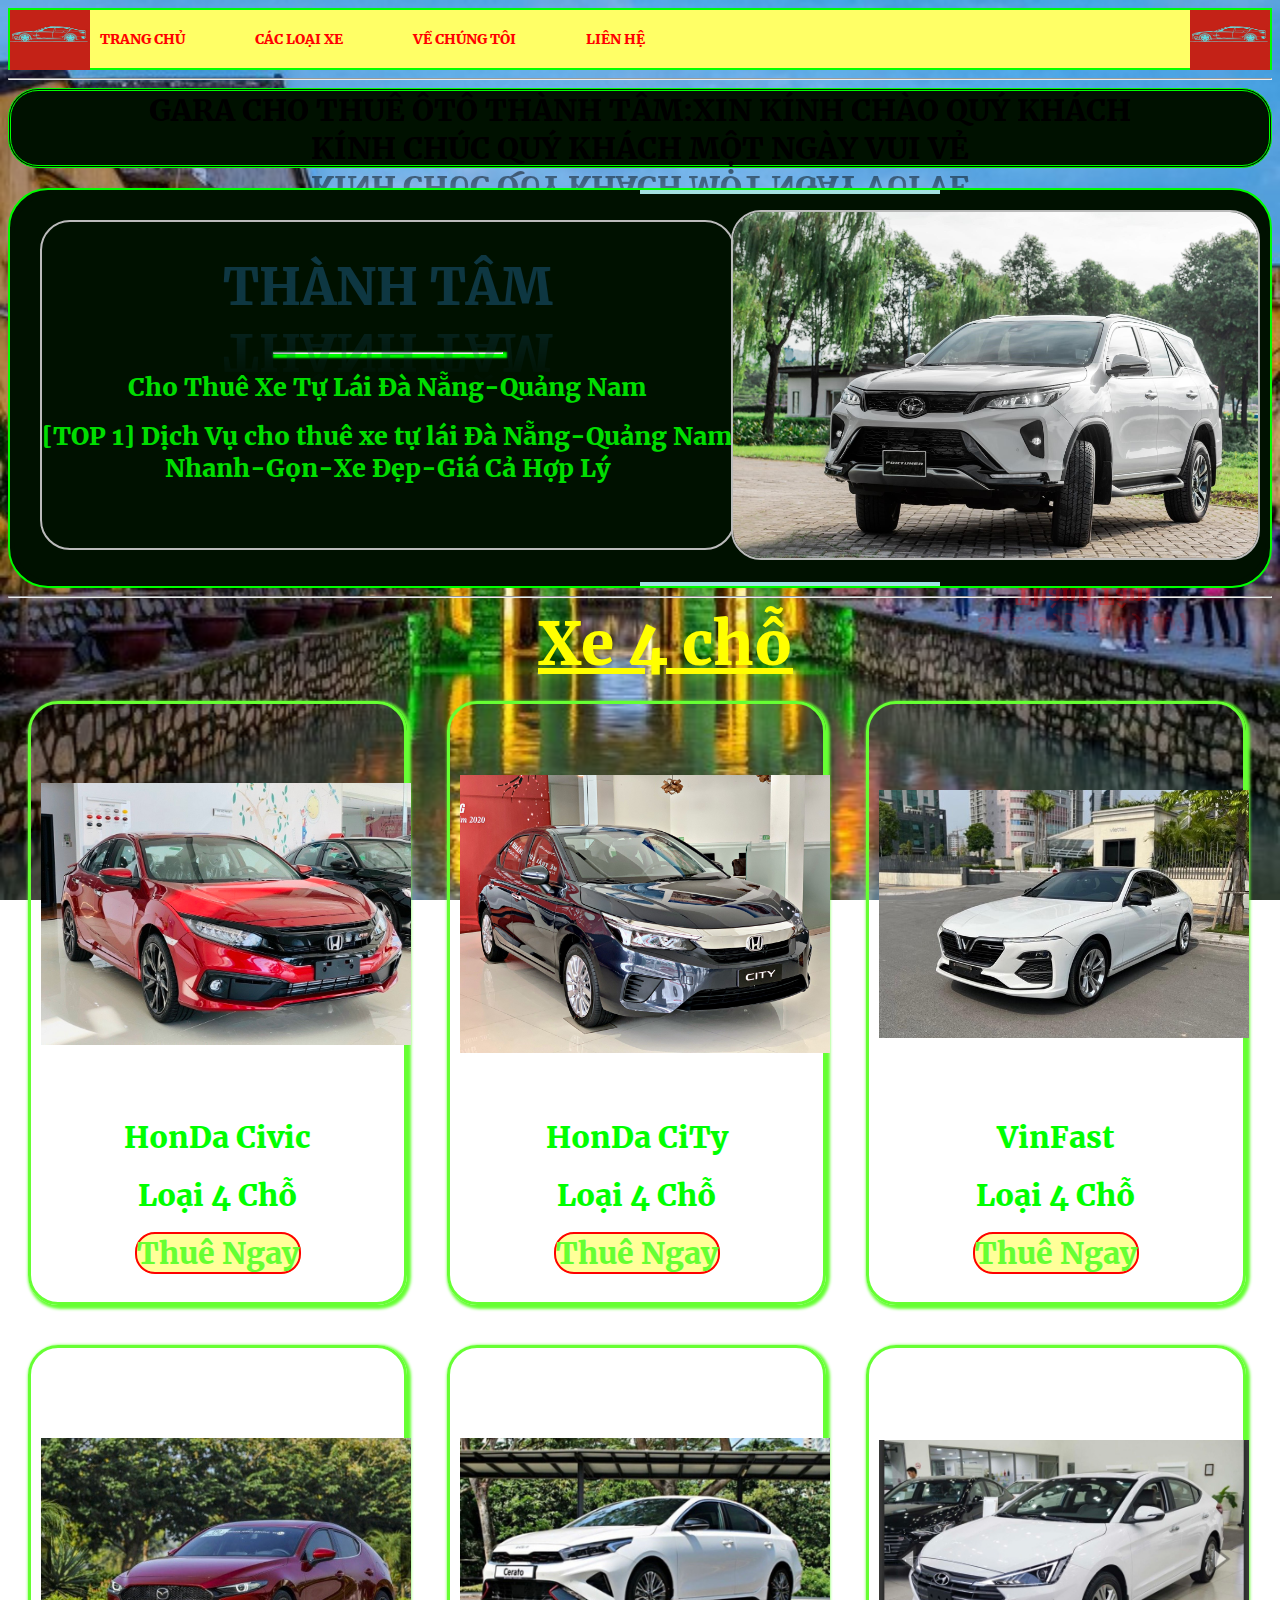
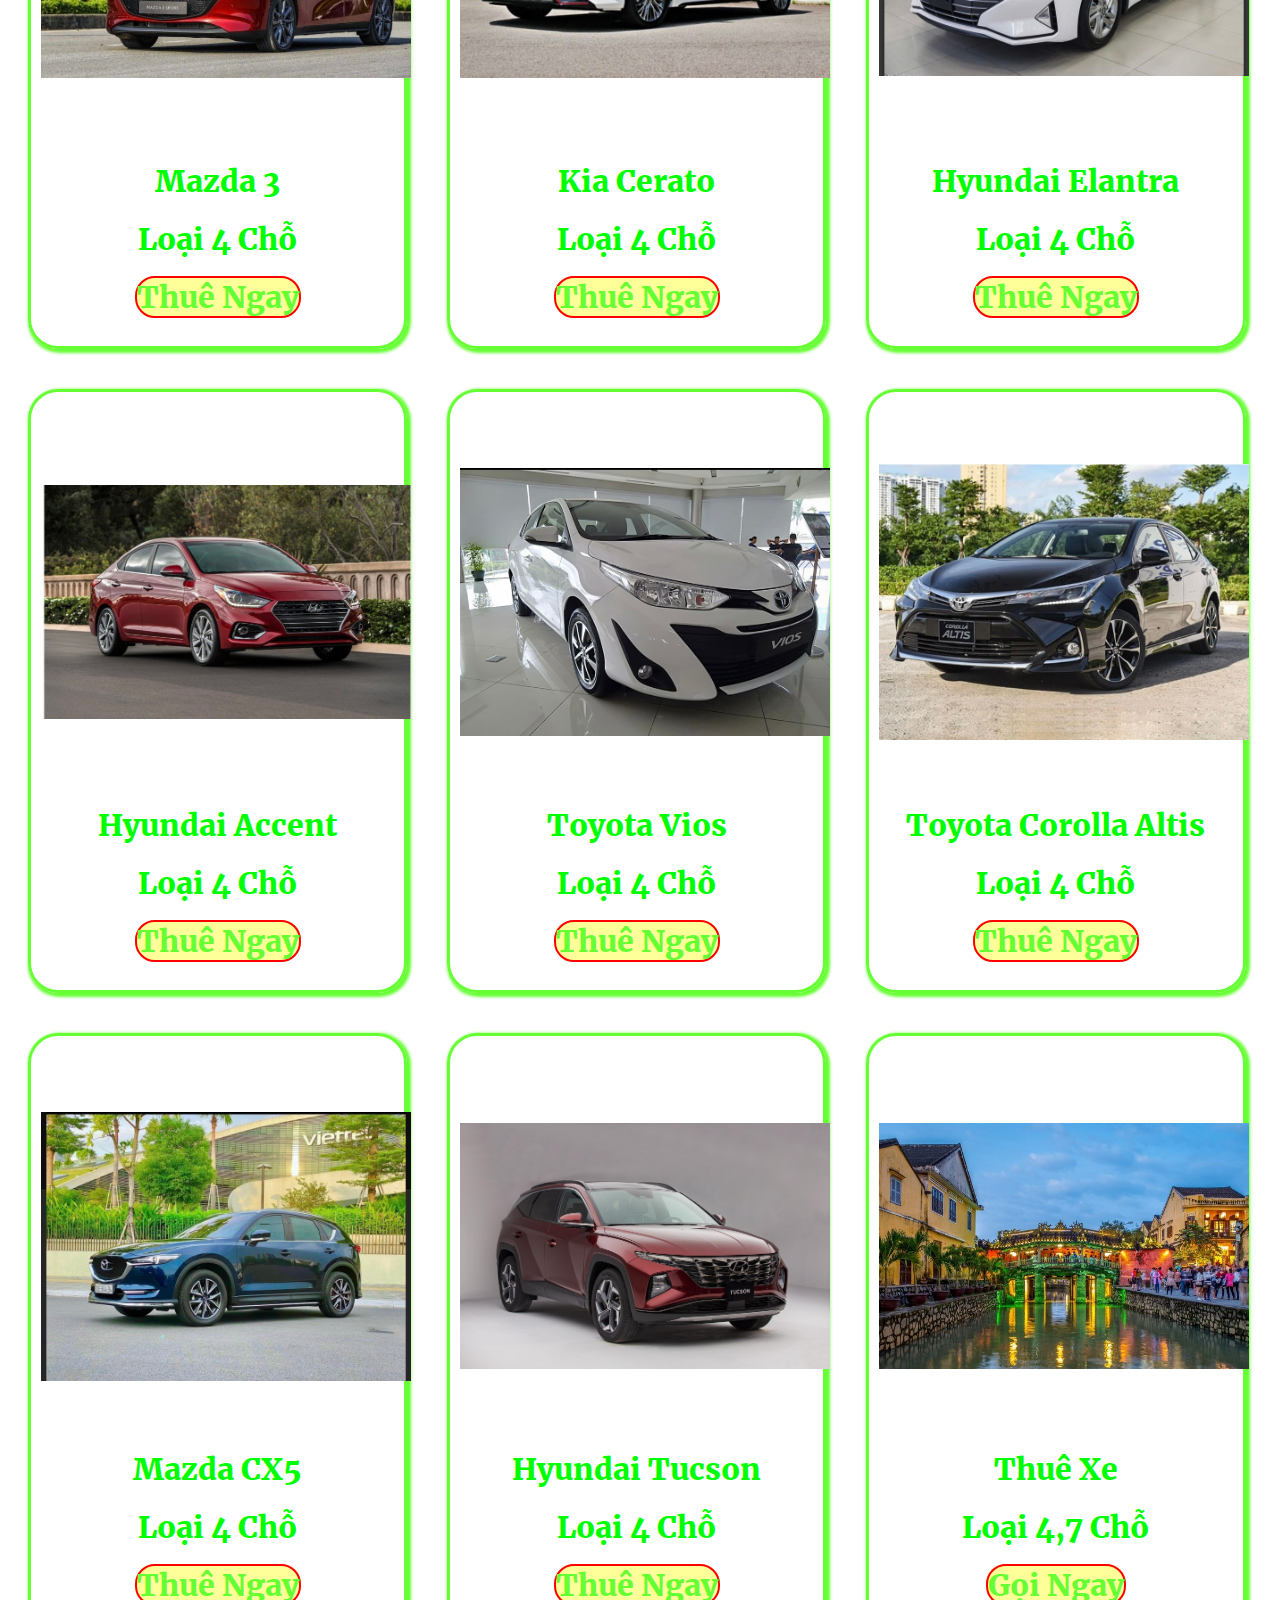
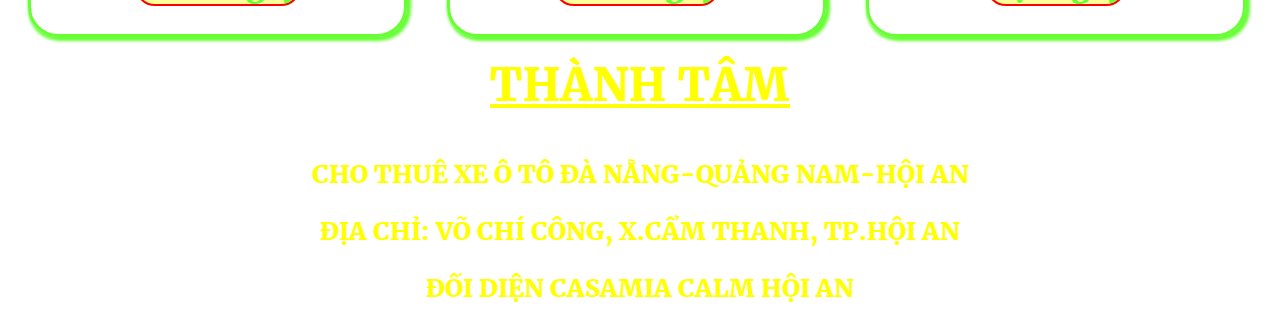
==== 4cho.html @ 5e2da8df "vip" ====
<!DOCTYPE html>
<html lang="vi-VN">
<head>
	<meta charset="utf-8">
	<meta name="viewport" content="width=device-width, initial-scale=1">
	<link rel="stylesheet" type="text/css" href="xe.css">
	<link rel="stylesheet" href="font.css">
	<link rel="icon" type="image/i-con" href="img/bin.ico">
	<meta name="geo.region" content="VN-DN" />
<meta name="geo.placename" content="Th&agrave;nh phố Đ&agrave; Nẵng" />
<meta name="geo.position" content="16.053016;108.202767" />
<meta name="ICBM" content="16.053016, 108.202767" />
	<title> Thành Tâm Cho Thuê Xe 4 chỗ </title>
	<title> Thành Tâm Cho Thuê Xe ô tô Đà Nẵng - Quảng Nam</title>
</head>
<body>
	<ul>
		<li><a href="index.html"><img src="img/xe.jpg" alt="ảnh" style="width: 80px;height: 60px;position: absolute;left: 10px;top:10px"></a></li>
		<li><a href="index.html"> TRANG CHỦ</a></li>
		<li class="tha"><span style="display: block;color:#FF0000;text-align: center;padding: 20px;font-size: 14px;text-indent: 30px;">CÁC LOẠI XE </span>
			<div class="tha1">
				<a href="4cho.html"> Xe 4 Chỗ</a>
				<a href="7cho.html"> Xe 7 Chỗ</a>
				<a href="bantai.html"> Xe Bán Tải</a>
			</div>
		</li>
		<li><a href="vechungtoi.html"> VỀ CHÚNG TÔI</a></li>
		<li><a href="vechungtoi.html"> LIÊN HỆ</a></li>
		<li><a href="index.html"><img src="img/xe.jpg" alt="ảnh" style="width: 80px;height: 60px;position: absolute;right: 10px;top:10px" id="chay"></a></li>
	</ul>
	<hr>
	<div id="left">
		<span id="chao"> GARA CHO THUÊ ÔTÔ THÀNH TÂM:XIN KÍNH CHÀO QUÝ KHÁCH<br>
		KÍNH CHÚC QUÝ KHÁCH MỘT NGÀY VUI VẺ</span>
	</div>
	<div id="gioi">
	<div id="gioithieu">
	<h1 style="color: #0e3742; text-align: center; font-size:50px ;"  id="phatsang"> THÀNH TÂM </h1>
	<hr style="width: 230px;box-shadow: 2px 2px 2px 2px #00FF00;">
	<h1 style="color: #00DD00; text-align: center;font-size:25px">Cho Thuê Xe Tự Lái Đà Nẵng-Quảng Nam</h1>
	<h1 style="color:  #00DD00; text-align: center;font-size:25px"> [TOP 1] Dịch Vụ cho thuê xe tự lái Đà Nẵng-Quảng Nam <br>Nhanh-Gọn-Xe Đẹp-Giá Cả Hợp Lý</h1>
</div>
<img src="img/anhxe.jpg" alt="Ảnh" style="z-index: 10;">
</div>
<div id="lienhe">
	<p style="font-size:23px ;text-align: center;color:#FF0000 ;text-shadow: 2px 2px 7px  #FF0000;"> SĐT:0935.809.107<br>Thành Tâm</p>
</div>
<hr>
<div id="tên"><span> <u>Xe 4 chỗ</u></span></div>
	
	<div id="xe"><img src="img/hdcivic1tr.jpg">
		<p id="noidung"> HonDa Civic</p>
		<p id="noidung"> Loại 4 Chỗ</p>
		<p id="noidung"><a href="tel:0935809107" style="text-decoration: none; border: 2px solid red;border-radius: 20px; color: #66FF33;background-color: #FFFF99;">Thuê Ngay</a></p>
	</div>
	<div id="xe"><img src="img/hdcity.jpg">
		<p id="noidung"> HonDa CiTy</p>
		<p id="noidung"> Loại 4 Chỗ</p>
		<p id="noidung"><a href="tel:0935809107" style="text-decoration: none; border: 2px solid red;border-radius: 20px; color: #66FF33;background-color: #FFFF99;">Thuê Ngay</a></p>
	</div>
	<div id="xe"><img src="img/vin.jpg">
		<p id="noidung"> VinFast</p>
		<p id="noidung"> Loại 4 Chỗ</p>
		<p id="noidung"><a href="tel:0935809107" style="text-decoration: none; border: 2px solid red;border-radius: 20px; color: #66FF33;background-color: #FFFF99;">Thuê Ngay</a></p>
	</div>
	<div id="xe"><img src="img/mdz.jpg">
		<p id="noidung">  Mazda 3</p>
		<p id="noidung"> Loại 4 Chỗ</p>
		<p id="noidung"><a href="tel:0935809107" style="text-decoration: none; border: 2px solid red;border-radius: 20px; color: #66FF33;background-color: #FFFF99;">Thuê Ngay</a></p>
	</div>
	<div id="xe"><img src="img/kia.jpg">
		<p id="noidung"> Kia Cerato </p>
		<p id="noidung"> Loại 4 Chỗ</p>
		<p id="noidung"><a href="tel:0935809107" style="text-decoration: none; border: 2px solid red;border-radius: 20px; color: #66FF33;background-color: #FFFF99;">Thuê Ngay</a></p>
	</div>
	<div id="xe"><img src="img/huyn.jpg">
		<p id="noidung"> Hyundai Elantra </p>
		<p id="noidung"> Loại 4 Chỗ</p>
		<p id="noidung"><a href="tel:0935809107" style="text-decoration: none; border: 2px solid red;border-radius: 20px; color: #66FF33;background-color: #FFFF99;">Thuê Ngay</a></p>
	</div>
	<div id="xe"><img src="img/huyne.jpg">
		<p id="noidung"> Hyundai Accent </p>
		<p id="noidung"> Loại 4 Chỗ</p>
		<p id="noidung"><a href="tel:0935809107" style="text-decoration: none; border: 2px solid red;border-radius: 20px; color: #66FF33;background-color: #FFFF99;">Thuê Ngay</a></p>
	</div>
	<div id="xe"><img src="img/to.jpg">
		<p id="noidung"> Toyota Vios </p>
		<p id="noidung"> Loại 4 Chỗ</p>
		<p id="noidung"><a href="tel:0935809107" style="text-decoration: none; border: 2px solid red;border-radius: 20px; color: #66FF33;background-color: #FFFF99;">Thuê Ngay</a></p>
	</div>
	<div id="xe"><img src="img/toco.jpg">
		<p id="noidung"> Toyota Corolla Altis </p>
		<p id="noidung"> Loại 4 Chỗ</p>
		<p id="noidung"><a href="tel:0935809107" style="text-decoration: none; border: 2px solid red;border-radius: 20px; color: #66FF33;background-color: #FFFF99;">Thuê Ngay</a></p>
	</div>
	<div id="xe"><img src="img/cx5.jpg">
		<p id="noidung"> Mazda CX5</p>
		<p id="noidung"> Loại 4 Chỗ</p>
		<p id="noidung"><a href="tel:0935809107" style="text-decoration: none; border: 2px solid red;border-radius: 20px; color: #66FF33;background-color: #FFFF99;">Thuê Ngay</a></p>
	</div>
	<div id="xe"><img src="img/tucson.jpg">
		<p id="noidung"> Hyundai Tucson</p>
		<p id="noidung"> Loại 4 Chỗ</p>
		<p id="noidung"><a href="tel:0935809107" style="text-decoration: none; border: 2px solid red;border-radius: 20px; color: #66FF33;background-color: #FFFF99;">Thuê Ngay</a></p>
	</div>
	<div id="xe"><img src="img/chuacau.jpg">
		<p id="noidung"> Thuê Xe</p>
		<p id="noidung"> Loại 4,7 Chỗ</p>
		<p id="noidung"><a href="tel:0935809107" style="text-decoration: none; border: 2px solid red;border-radius: 20px; color: #66FF33;background-color: #FFFF99;">Gọi Ngay</a></p>
	</div>
	
	<div id="cuoi">
		<p id="cuoi1" style="font-size:45px"><u> THÀNH TÂM</u></p>
		<p id="cuoi1" style="font-size:25px">CHO THUÊ XE Ô TÔ ĐÀ NẴNG-QUẢNG NAM-HỘI AN</p>
		<p id="cuoi1" style="font-size:25px">ĐỊA CHỈ: VÕ CHÍ CÔNG, X.CẨM THANH, TP.HỘI AN</p>
		<p id="cuoi1" style="font-size:25px">ĐỐI DIỆN CASAMIA CALM HỘI AN</p>
	</div>

	






	
	
	
</body>
</html>
---- xe.css ----
*{box-sizing: border-box;font-family:"Merriweather-Black";
}
body{background-image: url("img/chuacau.jpg");
background-attachment: fixed;
background-repeat: repeat;
background-size: 100% 100%;
font-family:"Merriweather-Black";}
ul{list-style-type: none;
background-color: #FFFF66;
border: 2px double #00FF00;
margin: 0;
padding: 0;
overflow: hidden;}
li{float: left;}
li a{text-decoration: none;
display: block;
color: #FF0000;
text-align: center;
padding: 20px;
font-size: 14px;
text-indent: 30px;
}
li a:hover{background-color: #0099CC;
font-size: 20px;}
img#chay{animation: chay 20s linear 0s infinite normal;position: relative;}
@keyframes chay{
	2%{right:12px ; top: 10px}
	100%{right:400px ; top: 10px}

}
li.tha{display: inline-block;}
.tha1{display: none;
position: absolute;
background-color: #FFFF66 ;
width: 220px;
z-index: 10;}
.tha1 a{color:#FF0000 ;padding:20px ;}
.tha1 a:hover{background-color: #0099CC;
font-size: 20px;}
.tha:hover .tha1{display:block;}
#left{background-color: #001100;height: 80px;
	border: 3px double 	#00FF00;
	outline: none;border-radius: 30px;
	
}
span#chao{position: relative;
-webkit-box-reflect: below 1px linear-gradient(transparent,#0008);
outline: none;animation: sang1 5s linear infinite;
display:flex;justify-content: center;text-align: center;font-size: 30px;}
@keyframes sang1{
    0%{
        color:#0e3742 ;
        text-shadow: none;
    }
    100%{color:#fff;
        text-shadow: 0 0 10px #03bcf4,
        0 0 30px #03bcf4,
        0 0 50px #03bcf4,
        0 0 90px #03bcf4,
        0 0 100px #03bcf4,
        0 0 150px #03bcf4;
       

    }
}
div#gioi{border: 2px double #00FF00 ;
border-radius: 40px;
background-color: #001100;
position: relative;
height: 400px;
margin-top: 20px;overflow: hidden;z-index: 5;}
#gioi:before{
    content: '';
position: absolute;
width: 300px;height: 2000%;
background: linear-gradient(#CCCCCC,#66FFFF);
margin-top: -250%;margin-left: 50%;
animation: dep 15s linear infinite;
}
@keyframes dep{
    0%{transform: rotate(0deg);}
    100%{transform: rotate(360deg);}
  }
  #gioi:after{
    content: '';
    position: absolute;
    background: #001100;
    inset: 4px;border-radius: 40px;
  }
  
div#gioithieu{position: absolute;z-index: 5;
}
h1#phatsang{position: relative;
-webkit-box-reflect: below 1px linear-gradient(transparent,#0008);
outline: none;animation: sang 5s linear infinite;}
@keyframes sang{
    0%{
        color:#0e3742 ;
        text-shadow: none;
    }
    100%{color:#fff;
        text-shadow: 0 0 10px #03bcf4,
        0 0 30px #03bcf4,
        0 0 50px #03bcf4,
        0 0 90px #03bcf4,
        0 0 100px #03bcf4,
        0 0 150px #03bcf4;
       

    }
}
#gioithieu{border: 2px double #BBBBBB;
border-radius: 30px;margin: 30px;height: 330px;}
#gioi img{width: 42%; height: 350px;
top: 20px;position: absolute;right: 10px;
border: 2px solid #BBBBBB;
border-radius: 30px;}
div#lienhe{position: fixed;
right: 90px;top: 500px;
background-color: #001100;
border: 6px soid #001100;
box-shadow: 3px 3px 7px 4px #001100;
border-radius: 30px;height: 75px;z-index: 2;}
#lienhe p{position: relative;
-webkit-box-reflect: below 1px linear-gradient(transparent,#0008);
outline: none;animation: sang1 5s linear infinite;}
@keyframes sang1{
    0%{
        color:#0e3742 ;
        text-shadow: none;
    }
    100%{color:#fff;
        text-shadow: 0 0 10px #03bcf4,
        0 0 30px #03bcf4,
        0 0 50px #03bcf4,
        0 0 90px #03bcf4,
        0 0 100px #03bcf4,
        0 0 150px #03bcf4;
       

    }}
#tên{color: #33FF00;
font-size: 60px;margin-left: 530px;
color: 	#FFFF00;}
div#xe{float: left;border: 3px solid #66FF33;
border-radius: 30px;box-shadow: 2px 2px 3px 2px #66FF33;
width: 30%;position: relative;margin: 20px;}
#xe img{width: 370px;height: 400px;
object-fit: contain;margin: 10px;
}
p#noidung{font-size: 30px; text-align: center;
color:		#00FF00 ;margin-top: -10px;
}
#noidung a:hover{box-shadow:0 0 10px #03bcf4,
                            0 0 20px #03bcf4,
                            0 0 35px #03bcf4,
                            0 0 40px #03bcf4,
                            0 0 53px #03bcf4; 
}
p#cuoi1{color: 	#FFFF00; text-align: center;
}
/* điện thoại: max-width: 740px;*/
@media  screen and (max-width: 395px){
	ul{display: flex;
		flex-flow: column wrap;}
		#left{border-right: none;
			border-left: none;}
		body{    background-image: url("img/chuacau.jpg");
    background-attachment: fixed;
    background-repeat:repeat;
    background-size: 100%;}
    #gioi img{display: none;}
    div#gioi{height: 520px;}
    div#gioithieu{height: 510px;margin: 3px;}
    div#gioithieu hr{margin-left: 70px;}
    div#gioithieu h1{margin-top: 40px;}
  #tên{margin-left: 34%;font-size: 40px;display: inline-block;}
  div#xe{clear: left;width: 89%;}
  #xe img{width: 93%;}
  
  	p#noidung{margin: 20px;color: #CCFFCC;}
div#lienhe{position: fixed;
    right: 20px;
    top: 550px;
    width: 200px;
    height: 80px;
    margin-left: 28%;}
}

@media only screen and (max-width: 514px){
	ul{display: flex;
		flex-flow: column wrap;}
		#left{border-right: none;
			border-left: none;}
		body{    background-image: url("img/chuacau.jpg");
    background-attachment: fixed;
    background-repeat:repeat;
    background-size: 100%;}
    #gioi img{display: none;}
    div#gioi{height: 520px;}

    div#gioithieu{height: 510px;margin: 3px;}
    div#gioithieu hr{margin-left: 70px;}
    div#gioithieu h1{margin-top: 40px;}
  #tên{margin-left: 34%;font-size: 40px;display: inline-block;}
  div#xe{clear: left;width: 89%;}
  #xe img{width: 93%;}
  
  	p#noidung{margin: 20px;color: #CCFFCC;}
div#lienhe{position: fixed;
    right: 20px;
    top: 550px;
    width: 200px;
    height: 80px;
    margin-left: 28%;}
span#chao{font-size: 10px;margin-top: 18px;}

}
@media only screen and (max-width: 830px){
	body{    background-image: url("img/chuacau.jpg");
    background-attachment: fixed;
    background-repeat:repeat;
    background-size: 100%;}
    #gioi img{display: none;}
    li a{text-indent: 30px;}
    #tên{margin-left: 37%;display: inline-block;}
    div#xe{clear: left;width: 95%;}
    #xe img{width: 93%;}
    
    p#noidung{margin: 20px;color: #CCFFCC;}
    span#chao{font-size: 20px;margin-top: 5px;}
}
@media only screen and (min-width: 800px) and (max-width: 1220px){
	body{    background-image: url("img/chuacau.jpg");
    background-attachment: fixed;
    background-repeat:repeat;
    background-size: auto;}
    div#xe{clear: left;width: 92%;}
     #tên{margin-left: 44%;font-size: 40px;display: inline-block;}
    #xe img{width: 92%;} 
    div#lienhe{position: fixed;
    right: 20px;
    top: 550px;
    width: 200px;
    height: 80px;
    margin-left: 28%;}
    p#noidung{margin: 20px;color: #CCFFCC;}
    span#chao{font-size: 20px;margin-top: 5px;}
}
@media screen and (max-width: 767px){
    body{    background-image: url("img/chuacau.jpg");
    background-attachment: fixed;
    background-repeat:repeat;
    background-size: 100%;}
    #gioi img{display: none;}
    li a{text-indent: 30px;}
    #tên{margin-left: 37%;display: inline-block;}
    div#xe{clear: left;width: 92%;}
    #xe img{width: 93%;}
    
    p#noidung{margin: 20px;color: #CCFFCC;}
}



/* table: min-width: 740px; and max-width;1024px*/
---- font.css ----
@font-face{
	font-family:"Merriweather-Black";
	src: url('font/Merriweather-Black.ttf');
}

@font-face{
	font-family:"Merriweather-light";
	src: url('font/Merriweather-Light.ttf');
}


@font-face{
	font-family:"Merriweather-Bold";
	src: url('font/Merriweather-Bold.ttf');
}
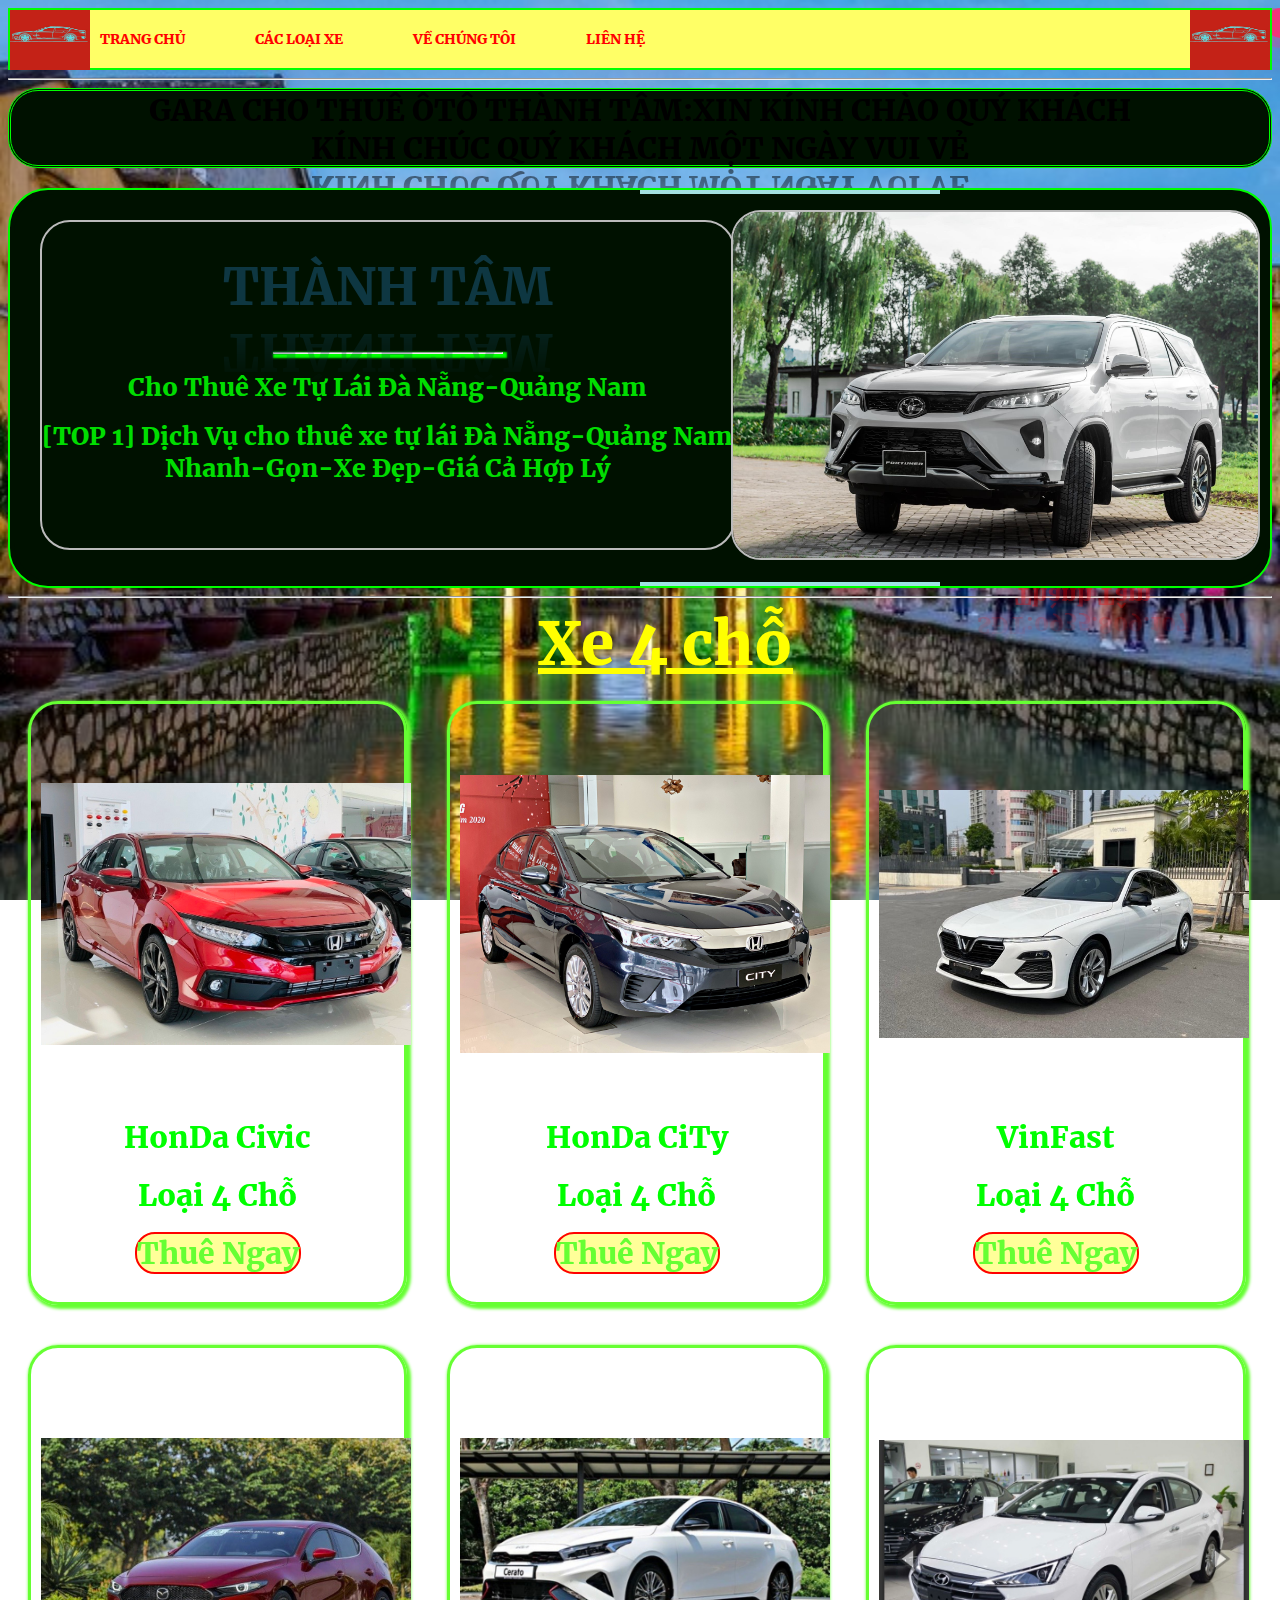
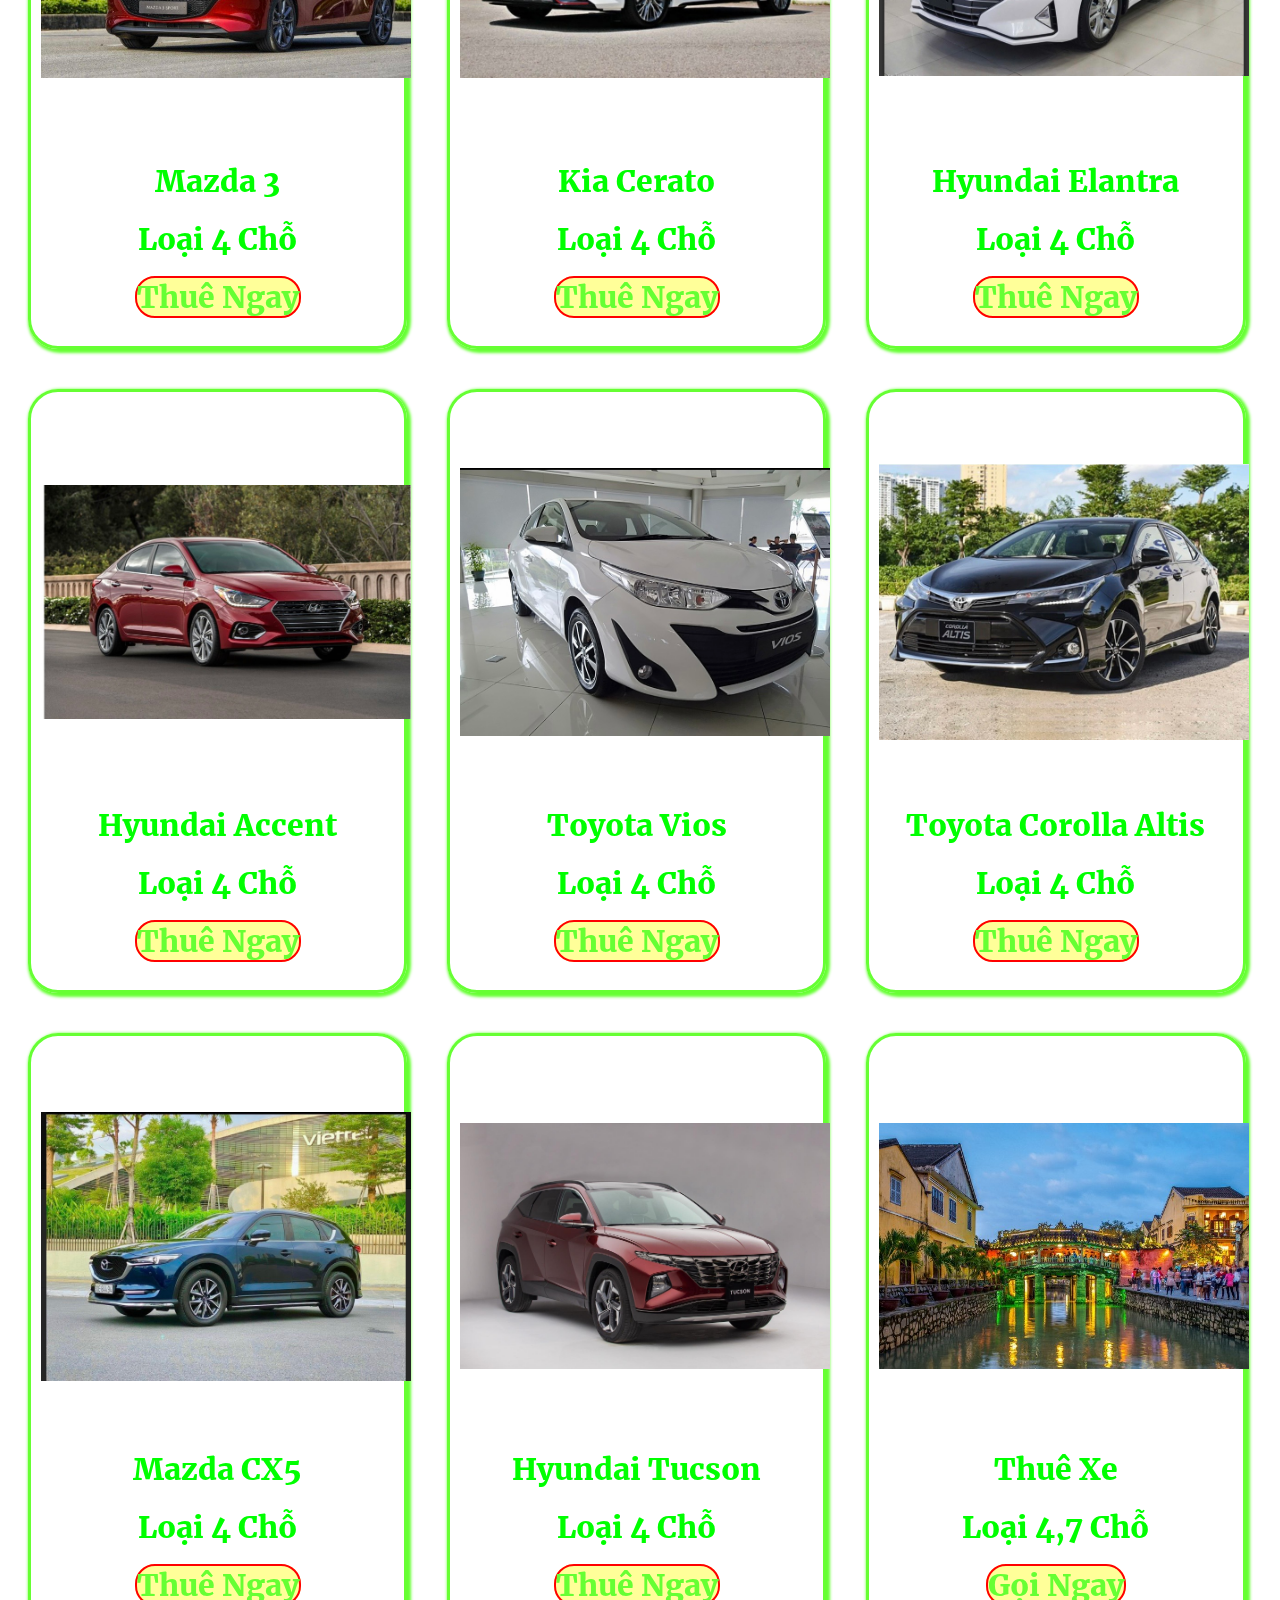
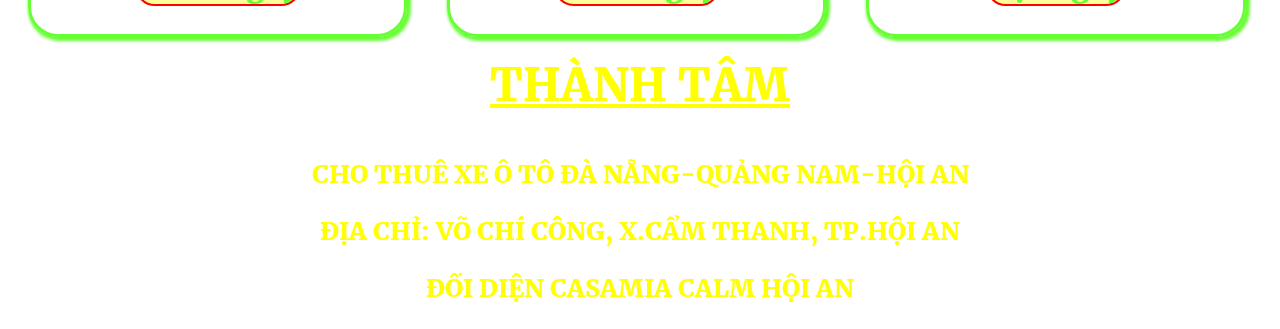
==== commit 7e72de8a: "Update 4cho.html" ====
--- a/4cho.html
+++ b/4cho.html
@@ -10,10 +10,66 @@
 <meta name="geo.placename" content="Th&agrave;nh phố Đ&agrave; Nẵng" />
 <meta name="geo.position" content="16.053016;108.202767" />
 <meta name="ICBM" content="16.053016, 108.202767" />
+	<script src="https://code.jquery.com/jquery-3.6.1.js" integrity="sha256-3zlB5s2uwoUzrXK3BT7AX3FyvojsraNFxCc2vC/7pNI=" crossorigin="anonymous"></script>
 	<title> Thành Tâm Cho Thuê Xe 4 chỗ </title>
 	<title> Thành Tâm Cho Thuê Xe ô tô Đà Nẵng - Quảng Nam</title>
 </head>
 <body>
+	
+	<div class="nen">
+<div class="container">
+	<div class="bubbles">
+		<span style="--i:11;"></span>
+		<span style="--i:19;"></span>
+		<span style="--i:21;"></span>
+		<span style="--i:12;"></span>
+		<span style="--i:15;"></span>
+		<span style="--i:24;"></span>
+		<span style="--i:13;"></span>
+		<span style="--i:16;"></span>
+		<span style="--i:18;"></span>
+		<span style="--i:20;"></span>
+		<span style="--i:17;"></span>
+		<span style="--i:10;"></span>
+		<span style="--i:22;"></span>
+		<span style="--i:27;"></span>
+		<span style="--i:30;"></span>
+		<span style="--i:28;"></span>
+		<span style="--i:14;"></span>
+		<span style="--i:29;"></span>
+		<span style="--i:31;"></span>
+		<span style="--i:33;"></span>
+		<span style="--i:32;"></span>
+		<span style="--i:36;"></span>
+		<span style="--i:34;"></span>
+		<span style="--i:39;"></span>
+		<span style="--i:40;"></span>
+		<span style="--i:45;"></span>
+		<span style="--i:41;"></span>
+		<span style="--i:42;"></span>
+		<span style="--i:43;"></span>
+		<span style="--i:49;"></span>
+		<span style="--i:48;"></span>
+		<span style="--i:51;"></span>
+		<span style="--i:55;"></span>
+		<span style="--i:53;"></span>
+		<span style="--i:04;"></span>
+		<span style="--i:07;"></span>
+		<span style="--i:03;"></span>
+
+
+
+	</div>
+</div>
+</div>
+	<script>
+	$(document).ready(function(){
+		$('.tha').click(function(){
+			$('.tha1').slideToggle();
+		});
+	})
+</script>
+	
 	<ul>
 		<li><a href="index.html"><img src="img/xe.jpg" alt="ảnh" style="width: 80px;height: 60px;position: absolute;left: 10px;top:10px"></a></li>
 		<li><a href="index.html"> TRANG CHỦ</a></li>
@@ -127,4 +183,4 @@
 	
 	
 </body>
-</html>+</html>
--- a/xe.css
+++ b/xe.css
@@ -159,16 +159,163 @@
 }
 p#cuoi1{color: 	#FFFF00; text-align: center;
 }
-/* điện thoại: max-width: 740px;*/
-@media  screen and (max-width: 395px){
-	ul{display: flex;
-		flex-flow: column wrap;}
-		#left{border-right: none;
-			border-left: none;}
-		body{    background-image: url("img/chuacau.jpg");
+
+
+
+/* table: min-width: 740px; and max-width;1024px*/
+
+.container{
+    position: relative;
+    width: 100%;
+    height: 100vh;
+    overflow: hidden;
+}
+.bubbles{
+    position: relative;
+    display: flex;
+}
+.bubbles span{
+    position: relative;
+    width: 30px;
+    height: 30px;
+    background: #4fc3dc;
+    margin: 0 4px;
+    border-radius: 50%;
+    box-shadow: 0 0 0 10px #4fc3dc44,
+                 0 0  50px #4fc3dc,
+                0 0  100px #4fc3dc;
+    animation: animate 15s linear infinite;
+    animation-duration: calc(125s / var(--i));
+
+}
+.bubbles span:nth-child(even){
+    background: #ff2d75;
+    box-shadow: 0 0 0 10px #ff2d7544,
+    0 0  50px #ff2d75,
+    0 0  100px #ff2d75;
+}
+@keyframes animate{
+    0%{transform: translateY(100vh) scale(0);}
+    100%{transform:translateY(-10vh) scale(1) ;}
+}
+.nen{position: fixed;
+z-index: -2;}
+
+
+/* chỉnh thiết bị xem điện thoại*/
+/* qua đấy nè !!!!!!!!!!!!!!!!!!!!!!!!!!!!!!!!!!!!!!!!!!!!!!!!!!!!!1*/
+@media only screen and (min-width: 800px) and (max-width: 1220px){
+    body{    /*background-image: url("img/chuacau.jpg");
     background-attachment: fixed;
     background-repeat:repeat;
-    background-size: 100%;}
+    background-size: auto;*/
+background-image: none;
+background:#0c192c ;}
+    div#xe{clear: left;width: 92%;}
+     #tên{margin-left: 44%;font-size: 40px;display: inline-block;}
+    #xe img{width: 92%;} 
+    div#lienhe{position: fixed;
+    right: 20px;
+    top: 550px;
+    width: 200px;
+    height: 80px;
+    margin-left: 28%;}
+    p#noidung{margin: 20px;color: #CCFFCC;}
+    span#chao{font-size: 20px;margin-top: 5px;}
+}
+
+
+
+@media only screen and (max-width: 830px){
+    body{  /*  background-image: url("img/chuacau.jpg");
+    background-attachment: fixed;
+    background-repeat:repeat;
+    background-size: 100%;*/
+background-image: none;
+background:#0c192c ;
+}
+    #gioi img{display: none;}
+    li a{text-indent: 30px;}
+    #tên{margin-left: 37%;display: inline-block;}
+    div#xe{clear: left;width: 95%;}
+    #xe img{width: 93%;}
+    
+    p#noidung{margin: 20px;color: #CCFFCC;}
+    span#chao{font-size: 20px;margin-top: 5px;}
+}
+
+
+
+
+
+
+
+@media screen and (max-width: 767px){
+    body{    /*background-image: url("img/chuacau.jpg");
+background-attachment: fixed;
+background-repeat: repeat;
+background-position: center;*/
+background-image: none;
+background:#0c192c ;
+
+        }
+    #gioi img{display: none;}
+    li a{text-indent: 30px;}
+    #tên{margin-left: 37%;display: inline-block;}
+    div#xe{clear: left;width: 92%;}
+    #xe img{width: 93%;}
+    
+    p#noidung{margin: 20px;color: #CCFFCC;}
+    
+}
+
+
+
+@media only screen and (max-width: 514px){
+    ul{display: flex;
+        flex-flow: column wrap;}
+        #left{border-right: none;
+            border-left: none;}
+        body{    /*background-image: url("img/chuacau.jpg");
+    background-attachment: fixed;
+    background-repeat:repeat;
+    background-size: 100%;*/
+background-image: none;
+background:#0c192c ;}
+    #gioi img{display: none;}
+    div#gioi{height: 520px;}
+
+    div#gioithieu{height: 510px;margin: 3px;}
+    div#gioithieu hr{margin-left: 70px;}
+    div#gioithieu h1{margin-top: 40px;}
+  #tên{margin-left: 34%;font-size: 40px;display: inline-block;}
+  div#xe{clear: left;width: 89%;}
+  #xe img{width: 93%;}
+  
+    p#noidung{margin: 20px;color: #CCFFCC;}
+div#lienhe{position: fixed;
+    right: 20px;
+    top: 550px;
+    width: 200px;
+    height: 80px;
+    margin-left: 28%;}
+span#chao{font-size: 10px;margin-top: 18px;}
+
+}
+
+
+
+@media  screen and (max-width: 395px){
+    ul{display: flex;
+        flex-flow: column wrap;}
+        #left{border-right: none;
+            border-left: none;}
+        body{   /* background-image: url("img/chuacau.jpg");
+    background-attachment: fixed;
+    background-repeat:repeat;
+    background-size: 100%;*/
+background-image: none;
+background:#0c192c ;}
     #gioi img{display: none;}
     div#gioi{height: 520px;}
     div#gioithieu{height: 510px;margin: 3px;}
@@ -178,7 +325,7 @@
   div#xe{clear: left;width: 89%;}
   #xe img{width: 93%;}
   
-  	p#noidung{margin: 20px;color: #CCFFCC;}
+    p#noidung{margin: 20px;color: #CCFFCC;}
 div#lienhe{position: fixed;
     right: 20px;
     top: 550px;
@@ -187,80 +334,5 @@
     margin-left: 28%;}
 }
 
-@media only screen and (max-width: 514px){
-	ul{display: flex;
-		flex-flow: column wrap;}
-		#left{border-right: none;
-			border-left: none;}
-		body{    background-image: url("img/chuacau.jpg");
-    background-attachment: fixed;
-    background-repeat:repeat;
-    background-size: 100%;}
-    #gioi img{display: none;}
-    div#gioi{height: 520px;}
-
-    div#gioithieu{height: 510px;margin: 3px;}
-    div#gioithieu hr{margin-left: 70px;}
-    div#gioithieu h1{margin-top: 40px;}
-  #tên{margin-left: 34%;font-size: 40px;display: inline-block;}
-  div#xe{clear: left;width: 89%;}
-  #xe img{width: 93%;}
-  
-  	p#noidung{margin: 20px;color: #CCFFCC;}
-div#lienhe{position: fixed;
-    right: 20px;
-    top: 550px;
-    width: 200px;
-    height: 80px;
-    margin-left: 28%;}
-span#chao{font-size: 10px;margin-top: 18px;}
-
-}
-@media only screen and (max-width: 830px){
-	body{    background-image: url("img/chuacau.jpg");
-    background-attachment: fixed;
-    background-repeat:repeat;
-    background-size: 100%;}
-    #gioi img{display: none;}
-    li a{text-indent: 30px;}
-    #tên{margin-left: 37%;display: inline-block;}
-    div#xe{clear: left;width: 95%;}
-    #xe img{width: 93%;}
-    
-    p#noidung{margin: 20px;color: #CCFFCC;}
-    span#chao{font-size: 20px;margin-top: 5px;}
-}
-@media only screen and (min-width: 800px) and (max-width: 1220px){
-	body{    background-image: url("img/chuacau.jpg");
-    background-attachment: fixed;
-    background-repeat:repeat;
-    background-size: auto;}
-    div#xe{clear: left;width: 92%;}
-     #tên{margin-left: 44%;font-size: 40px;display: inline-block;}
-    #xe img{width: 92%;} 
-    div#lienhe{position: fixed;
-    right: 20px;
-    top: 550px;
-    width: 200px;
-    height: 80px;
-    margin-left: 28%;}
-    p#noidung{margin: 20px;color: #CCFFCC;}
-    span#chao{font-size: 20px;margin-top: 5px;}
-}
-@media screen and (max-width: 767px){
-    body{    background-image: url("img/chuacau.jpg");
-    background-attachment: fixed;
-    background-repeat:repeat;
-    background-size: 100%;}
-    #gioi img{display: none;}
-    li a{text-indent: 30px;}
-    #tên{margin-left: 37%;display: inline-block;}
-    div#xe{clear: left;width: 92%;}
-    #xe img{width: 93%;}
-    
-    p#noidung{margin: 20px;color: #CCFFCC;}
-}
-
-
-
-/* table: min-width: 740px; and max-width;1024px*/
+
+
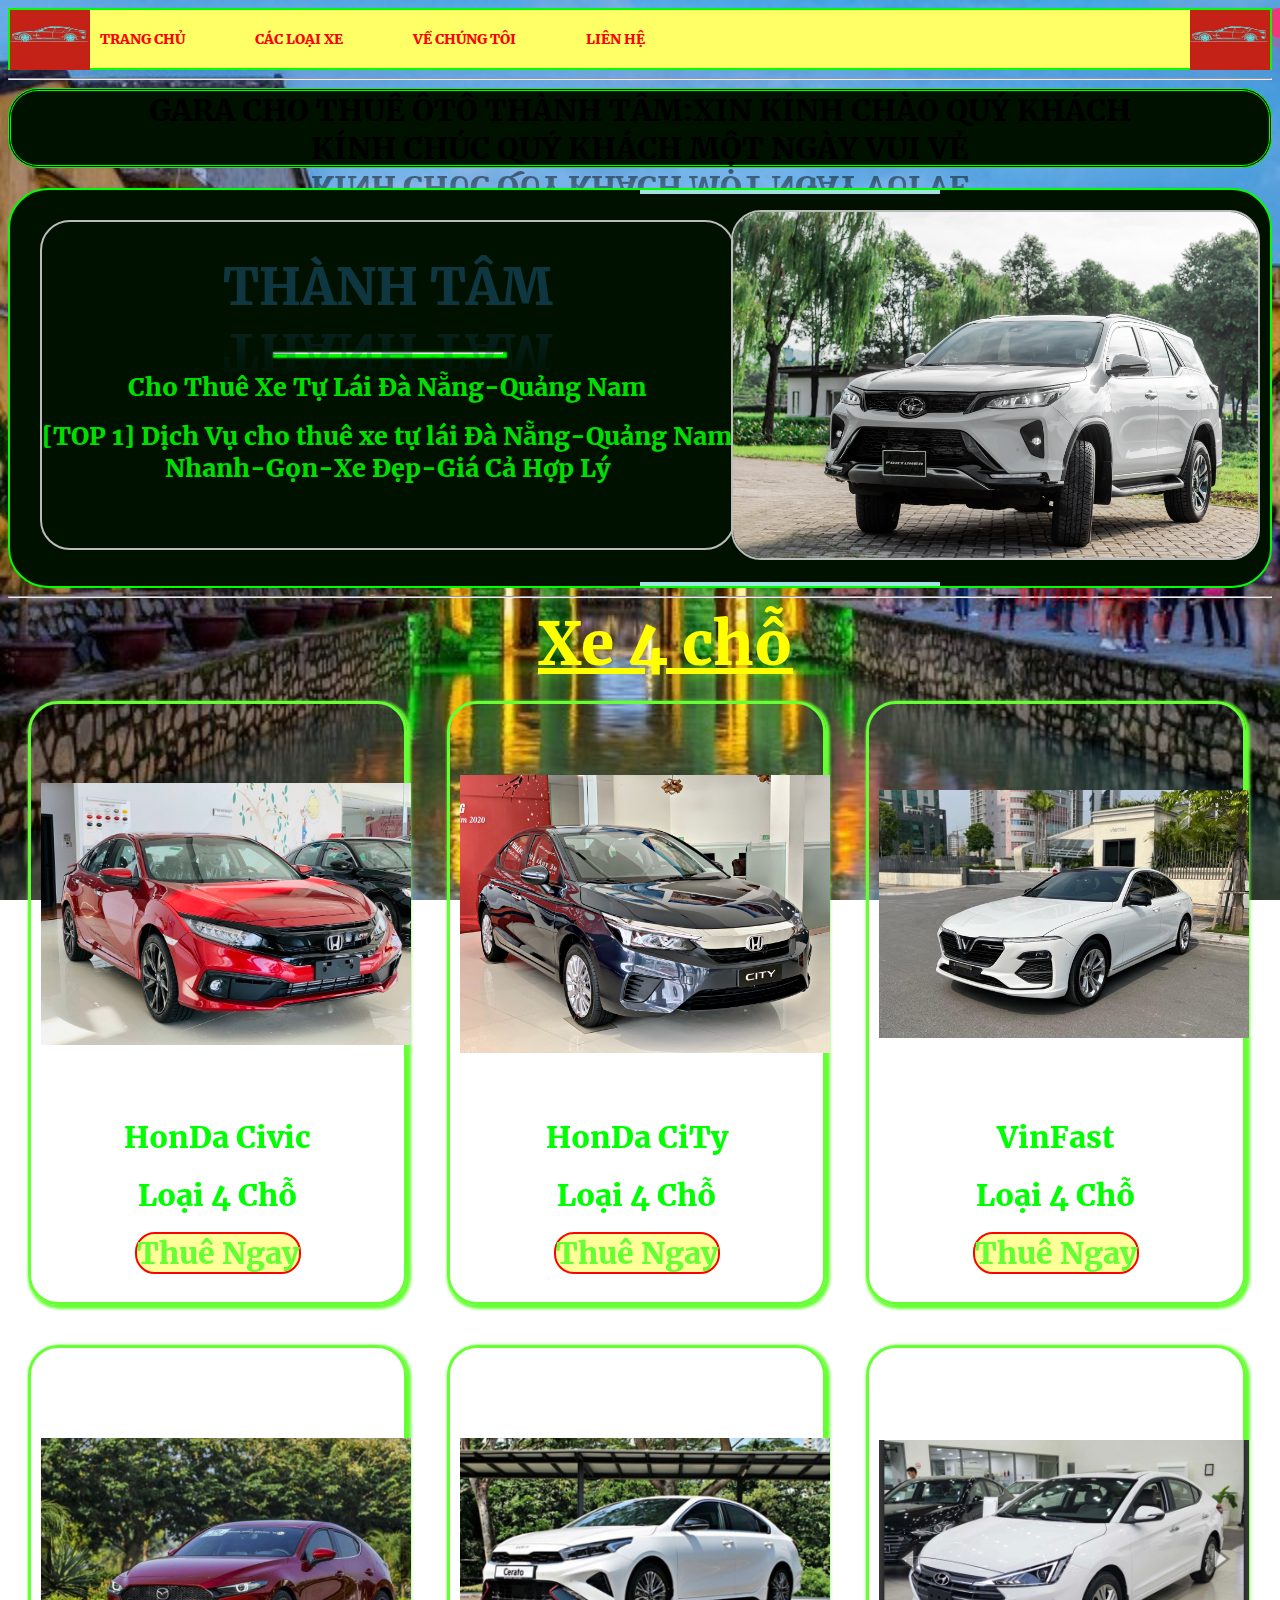
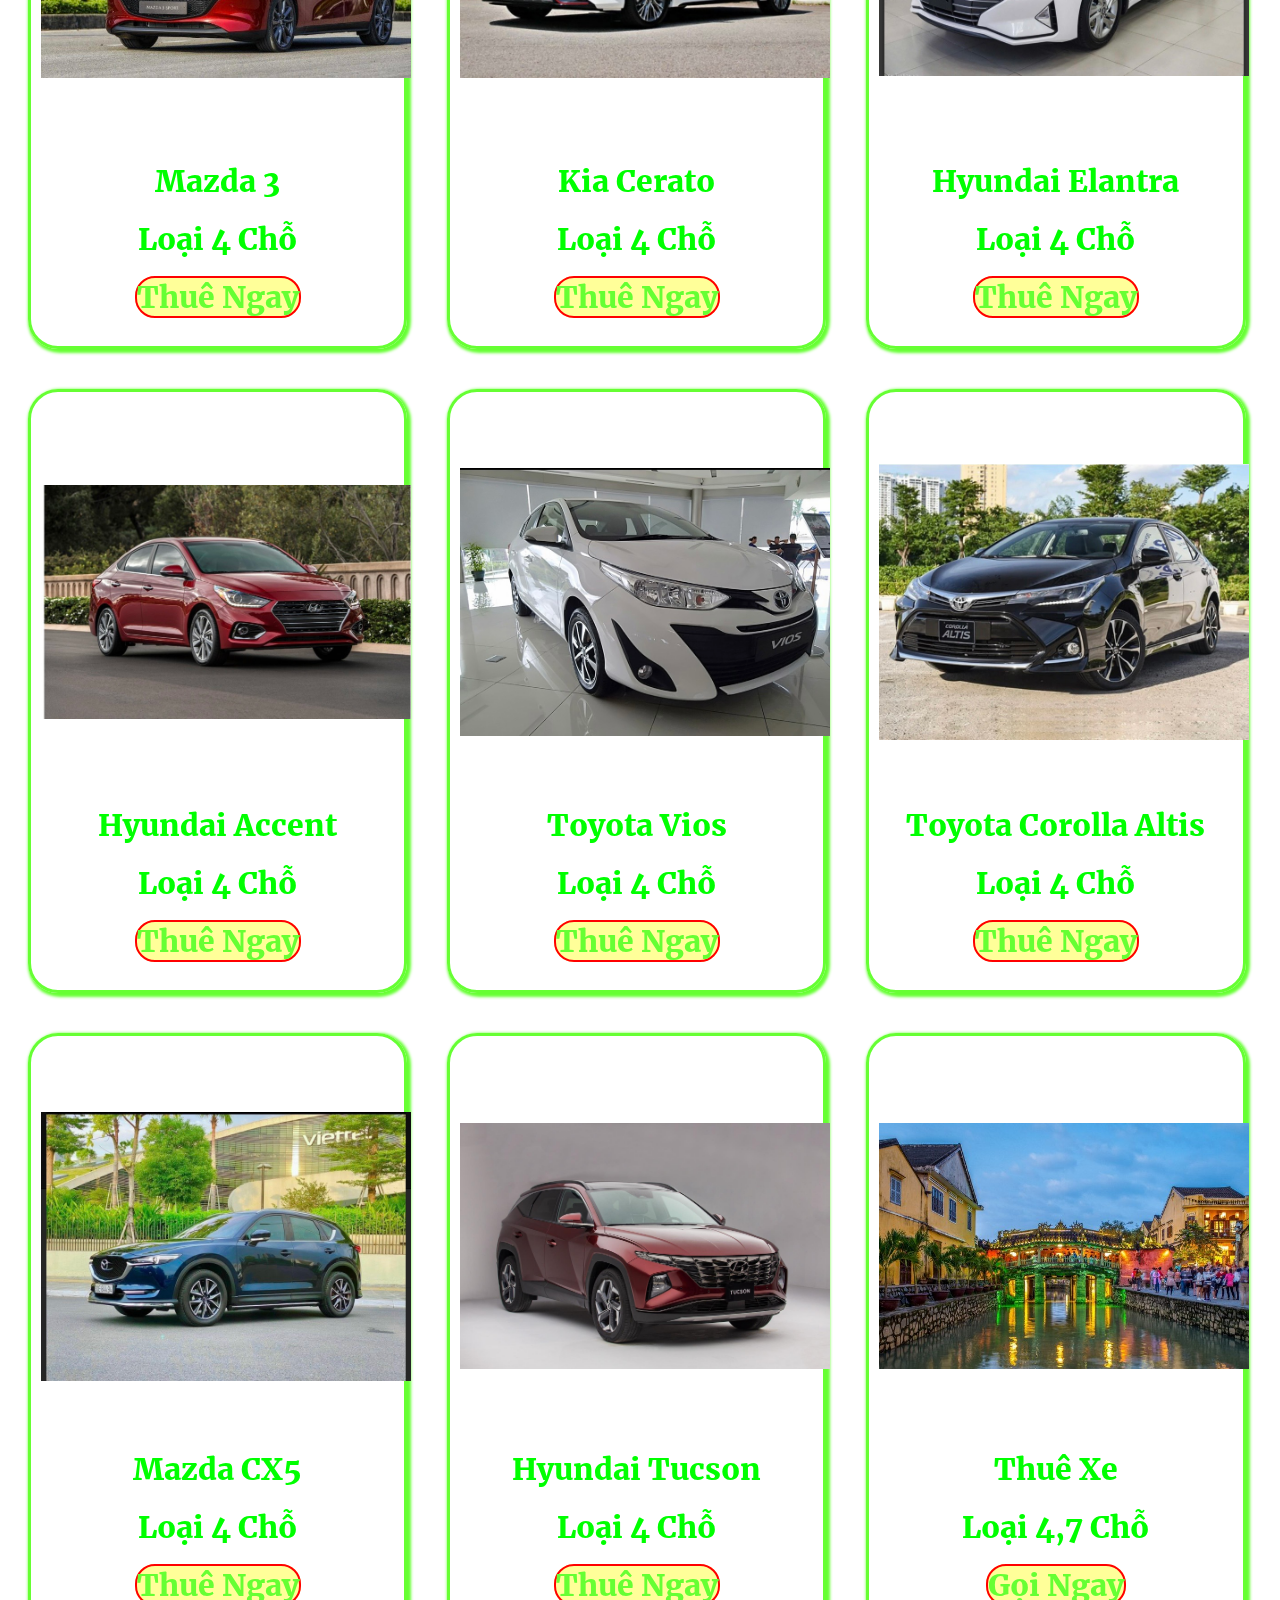
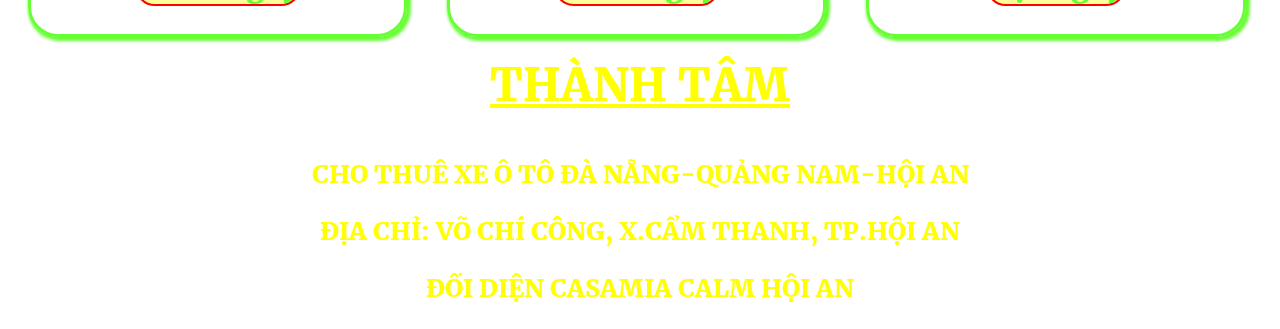
==== commit 7c52de5f: "Update 4cho.html" ====
--- a/4cho.html
+++ b/4cho.html
@@ -10,7 +10,18 @@
 <meta name="geo.placename" content="Th&agrave;nh phố Đ&agrave; Nẵng" />
 <meta name="geo.position" content="16.053016;108.202767" />
 <meta name="ICBM" content="16.053016, 108.202767" />
+	<meta name="description" content="Cho thuê xe ô tô và tự lái khu vực Đà Nẵng - Quảng Nam. Giá cả cạnh tranh. Cung cấp dịch vụ tậm tân-uy tín">
+	<meta name="robots" content="all">
 	<script src="https://code.jquery.com/jquery-3.6.1.js" integrity="sha256-3zlB5s2uwoUzrXK3BT7AX3FyvojsraNFxCc2vC/7pNI=" crossorigin="anonymous"></script>
+	<meta property="og:title" content="Thuê Xe ô tô Đà Nẵng Quảng Nam">
+	<meta property="og:type" content="article">
+	<meta property="og:url" content="https://thuexedanangquangnam.com/">
+	<meta property="og:image" content="https://thuexedanangquangnam.com/img/bin.ico">
+	<meta http-equiv="x-dns-prefetch-control" content="on">
+	 <link rel="dns-prefetch" href="https://code.jquery.com/jquery-3.6.1.js">
+	
+	<link rel="dns-prefetch" href="https://thuexedanangquangnam.com/">
+	<link rel="preload" href="xe.css" as="style">
 	<title> Thành Tâm Cho Thuê Xe 4 chỗ </title>
 	<title> Thành Tâm Cho Thuê Xe ô tô Đà Nẵng - Quảng Nam</title>
 </head>
--- a/xe.css
+++ b/xe.css
@@ -28,7 +28,7 @@
 	100%{right:400px ; top: 10px}
 
 }
-li.tha{display: inline-block;}
+li.tha{display: inline-block;cursor: pointer;}
 .tha1{display: none;
 position: absolute;
 background-color: #FFFF66 ;
@@ -37,7 +37,7 @@
 .tha1 a{color:#FF0000 ;padding:20px ;}
 .tha1 a:hover{background-color: #0099CC;
 font-size: 20px;}
-.tha:hover .tha1{display:block;}
+
 #left{background-color: #001100;height: 80px;
 	border: 3px double 	#00FF00;
 	outline: none;border-radius: 30px;
--- a/xe.css
+++ b/xe.css
@@ -28,7 +28,7 @@
 	100%{right:400px ; top: 10px}
 
 }
-li.tha{display: inline-block;}
+li.tha{display: inline-block;cursor: pointer;}
 .tha1{display: none;
 position: absolute;
 background-color: #FFFF66 ;
@@ -37,7 +37,7 @@
 .tha1 a{color:#FF0000 ;padding:20px ;}
 .tha1 a:hover{background-color: #0099CC;
 font-size: 20px;}
-.tha:hover .tha1{display:block;}
+
 #left{background-color: #001100;height: 80px;
 	border: 3px double 	#00FF00;
 	outline: none;border-radius: 30px;
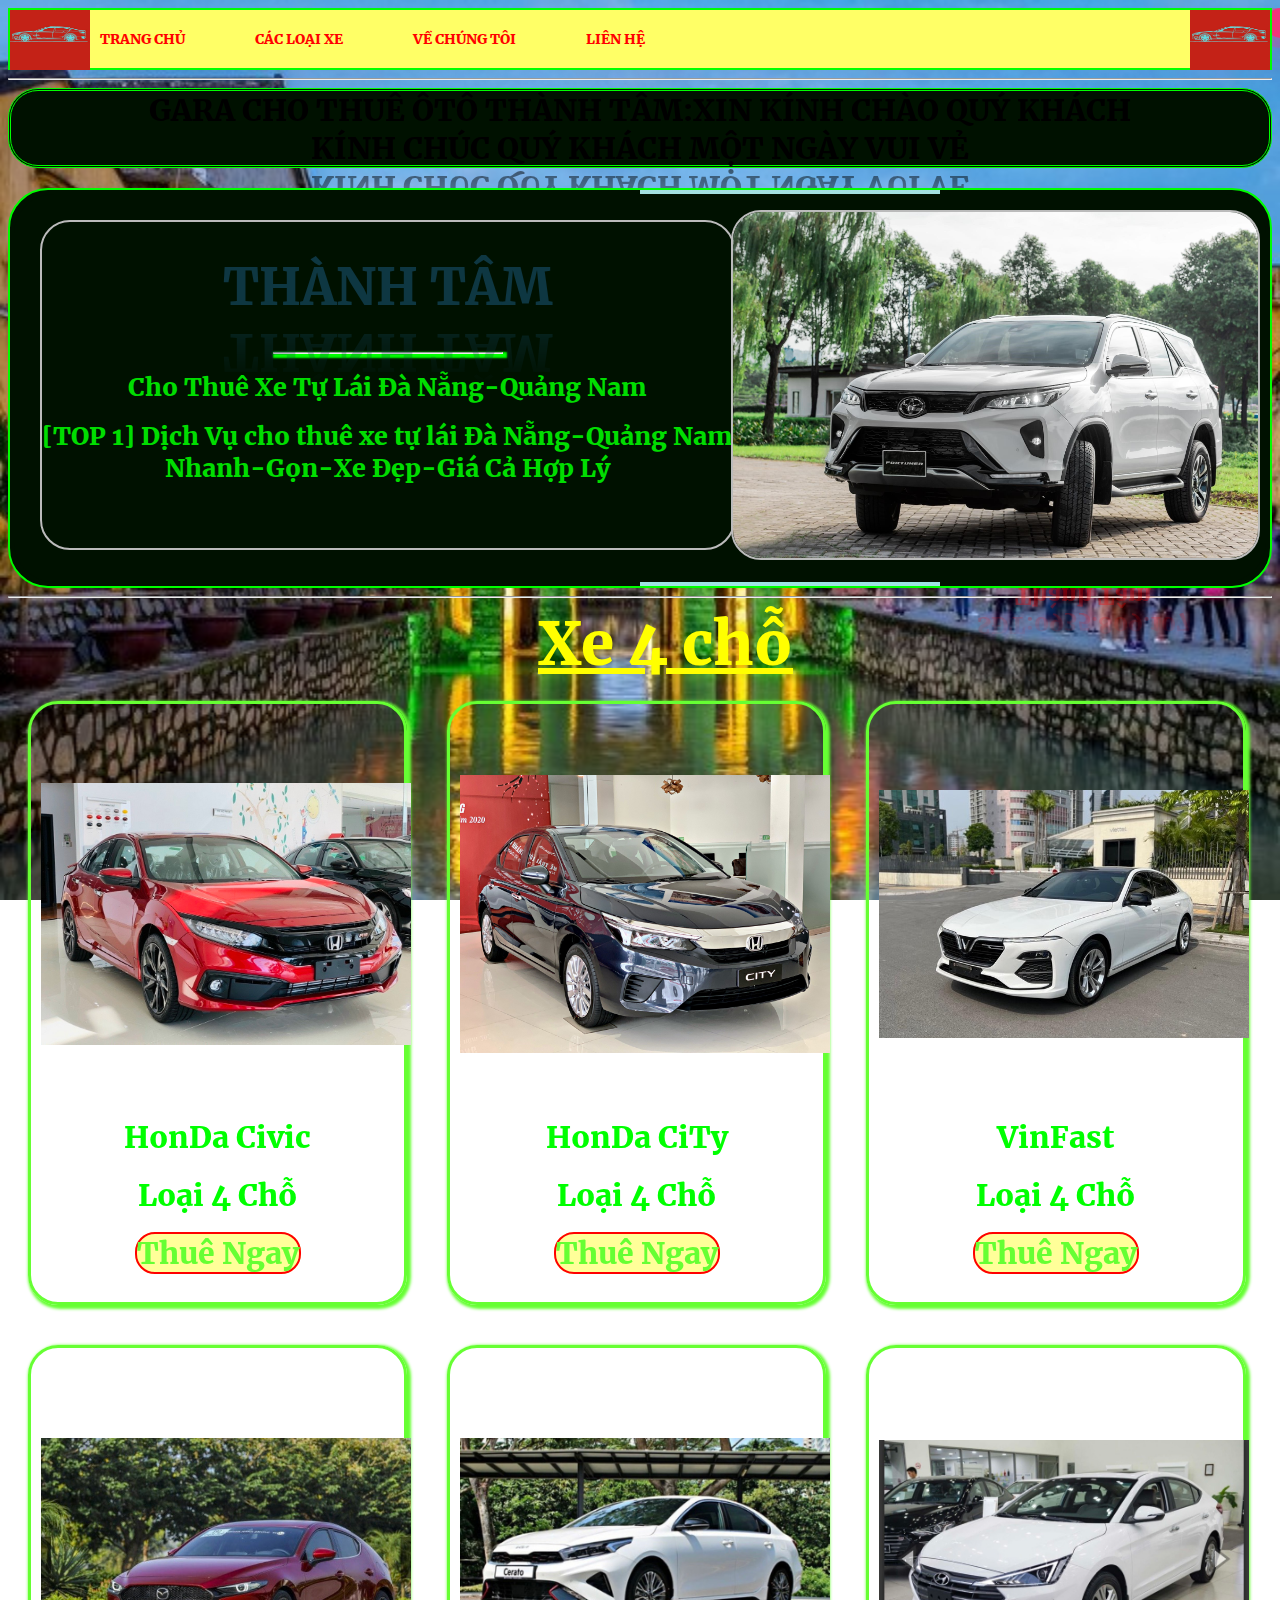
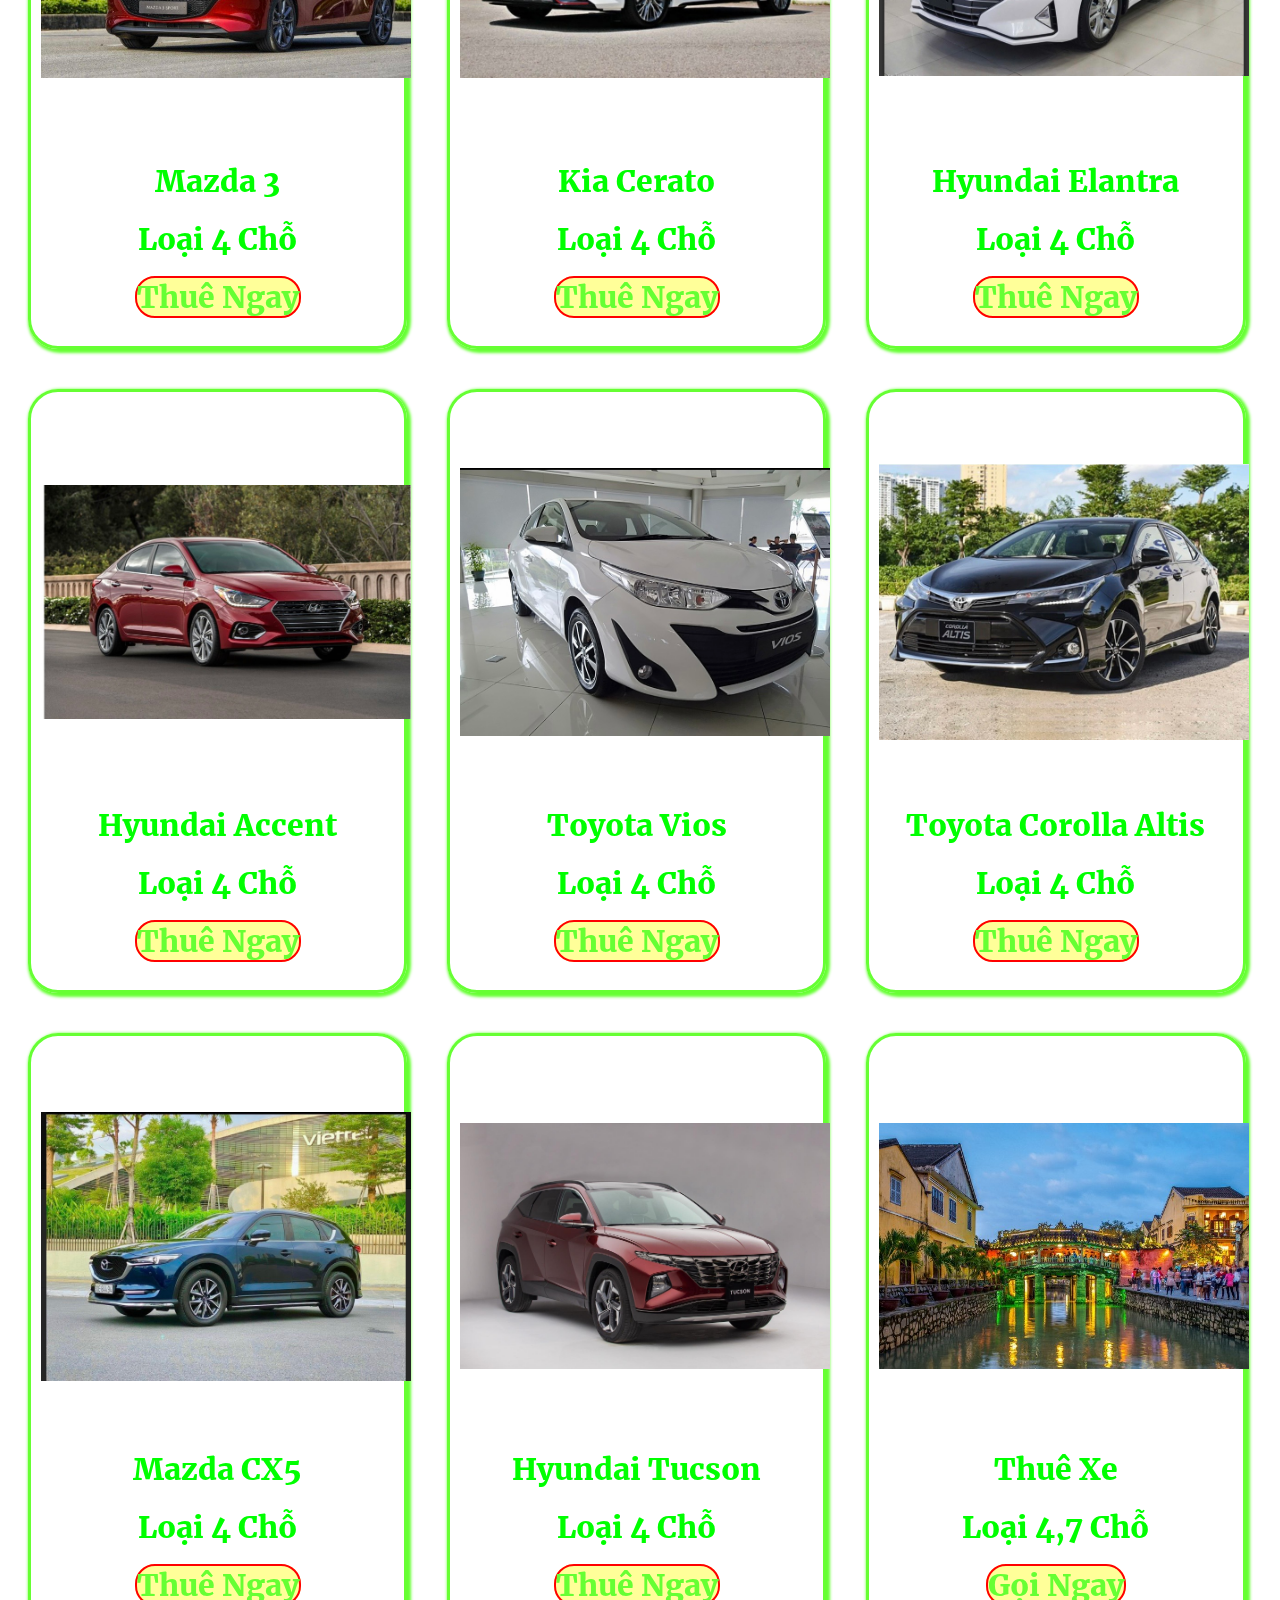
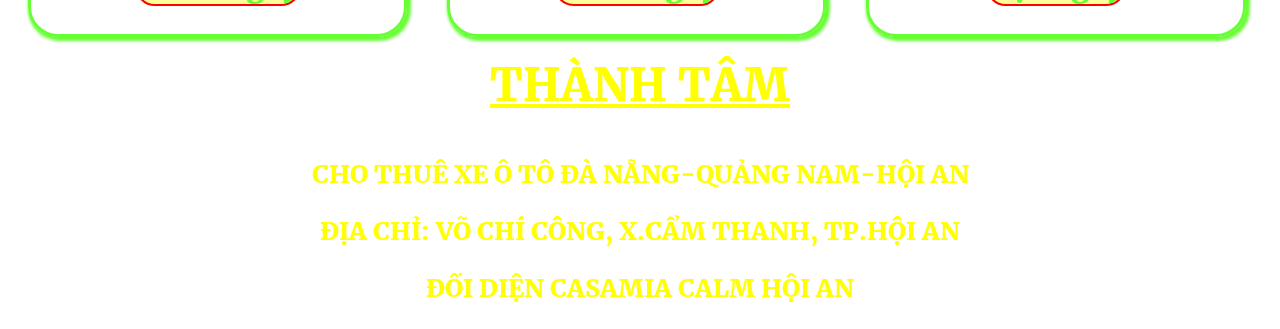
==== commit d457b532: "Update 4cho.html" ====
--- a/4cho.html
+++ b/4cho.html
@@ -11,10 +11,14 @@
 <meta name="geo.position" content="16.053016;108.202767" />
 <meta name="ICBM" content="16.053016, 108.202767" />
 	<meta name="description" content="Cho thuê xe ô tô và tự lái khu vực Đà Nẵng - Quảng Nam. Giá cả cạnh tranh. Cung cấp dịch vụ tậm tân-uy tín">
-	<meta name="robots" content="all">
+	<meta name="author" content="https://thuexedanangquangnam.com">
+	<meta name="keywords" content="thuê xe ô tô đà nẵng, thuê xe ô tô quảng nam, thuê xe, thuê ô rô 7 chỗ, thuê xe 4 chỗ, thuê xe, xe đà nẵng, xe quảng nam, xe dịch vụ đà nẵng, xe dịch vụ quảng nam">
+	
+	<meta name="robots" content="index,follow">
 	<script src="https://code.jquery.com/jquery-3.6.1.js" integrity="sha256-3zlB5s2uwoUzrXK3BT7AX3FyvojsraNFxCc2vC/7pNI=" crossorigin="anonymous"></script>
-	<meta property="og:title" content="Thuê Xe ô tô Đà Nẵng Quảng Nam">
-	<meta property="og:type" content="article">
+	<meta property="og:title" content="Thuê Xe ô tô 4 chỗ  Đà Nẵng Quảng Nam">
+	<meta property="og:description" content="Cho thuê xe ô tô 4 chỗ và tự lái khu vực Đà Nẵng - Quảng Nam. Giá cả cạnh tranh. Cung cấp dịch vụ tậm tân-uy tín">
+	<meta property="og:type" content="website">
 	<meta property="og:url" content="https://thuexedanangquangnam.com/">
 	<meta property="og:image" content="https://thuexedanangquangnam.com/img/bin.ico">
 	<meta http-equiv="x-dns-prefetch-control" content="on">
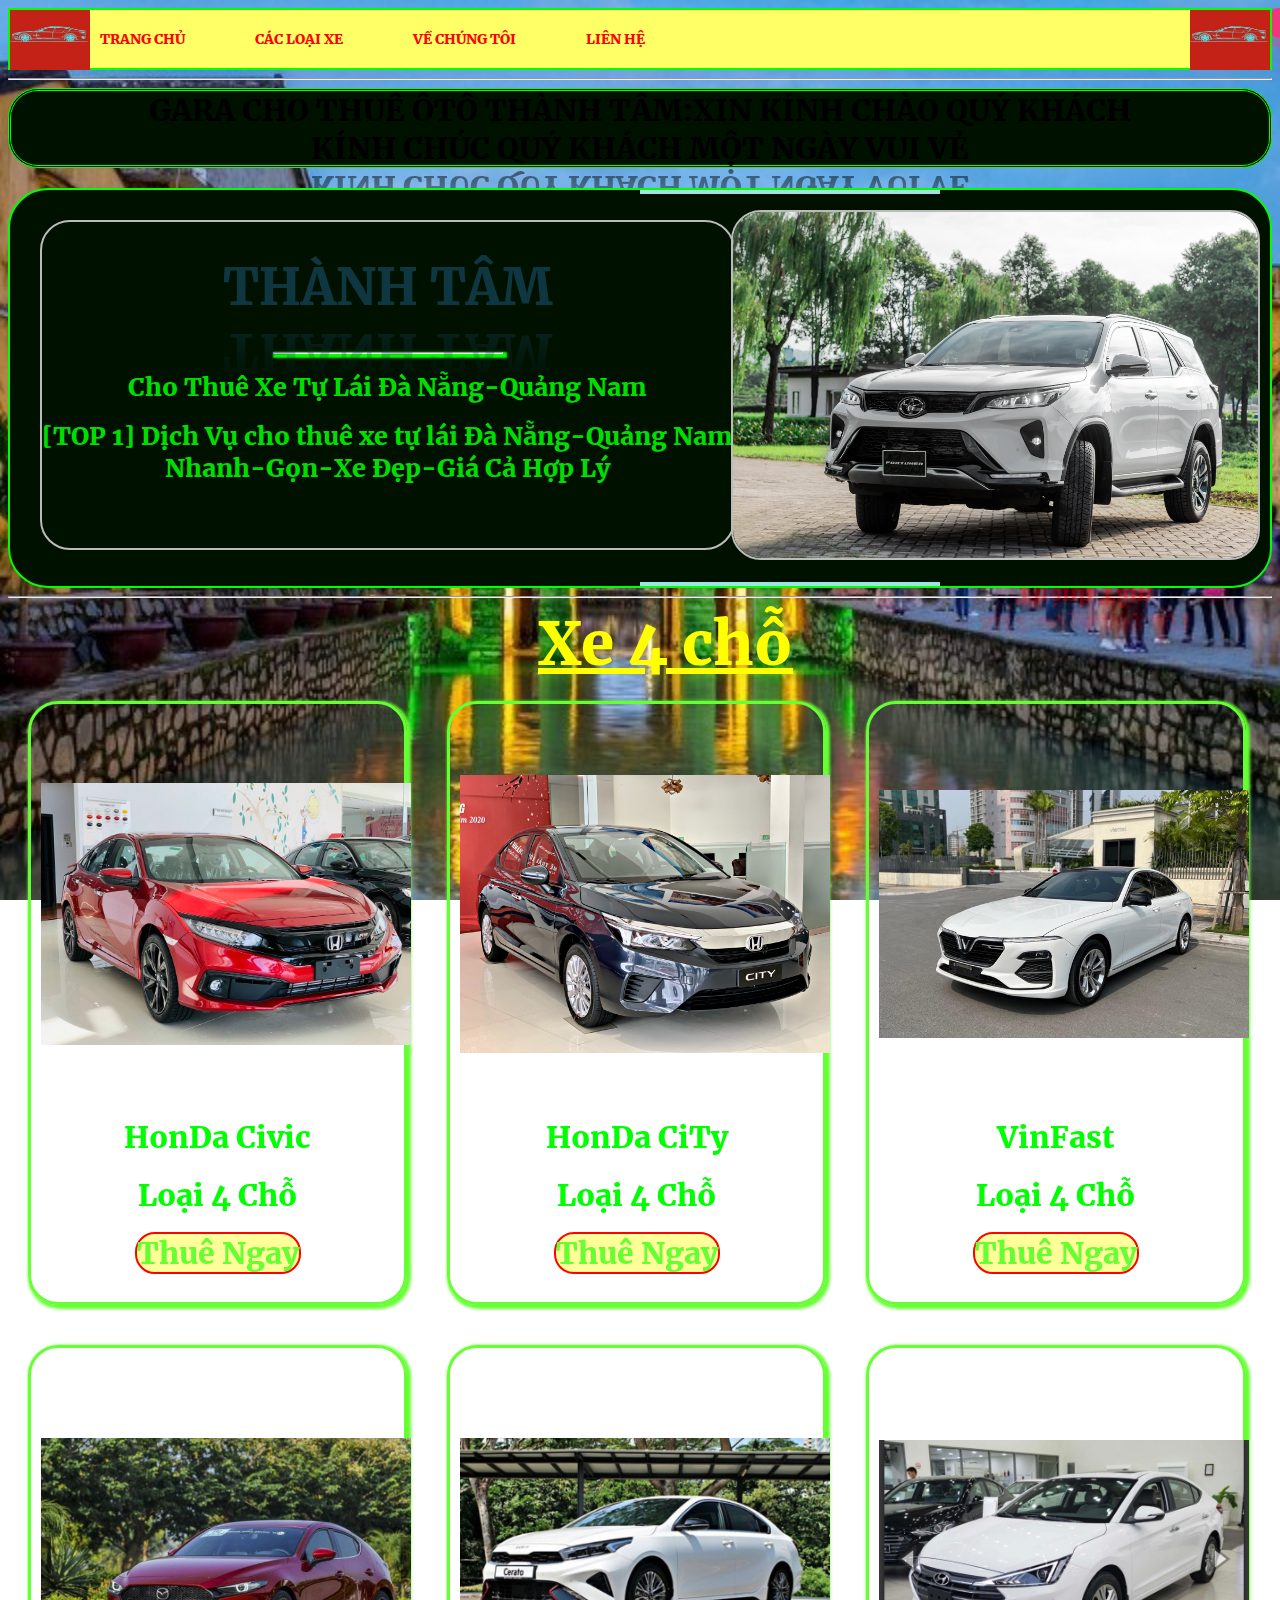
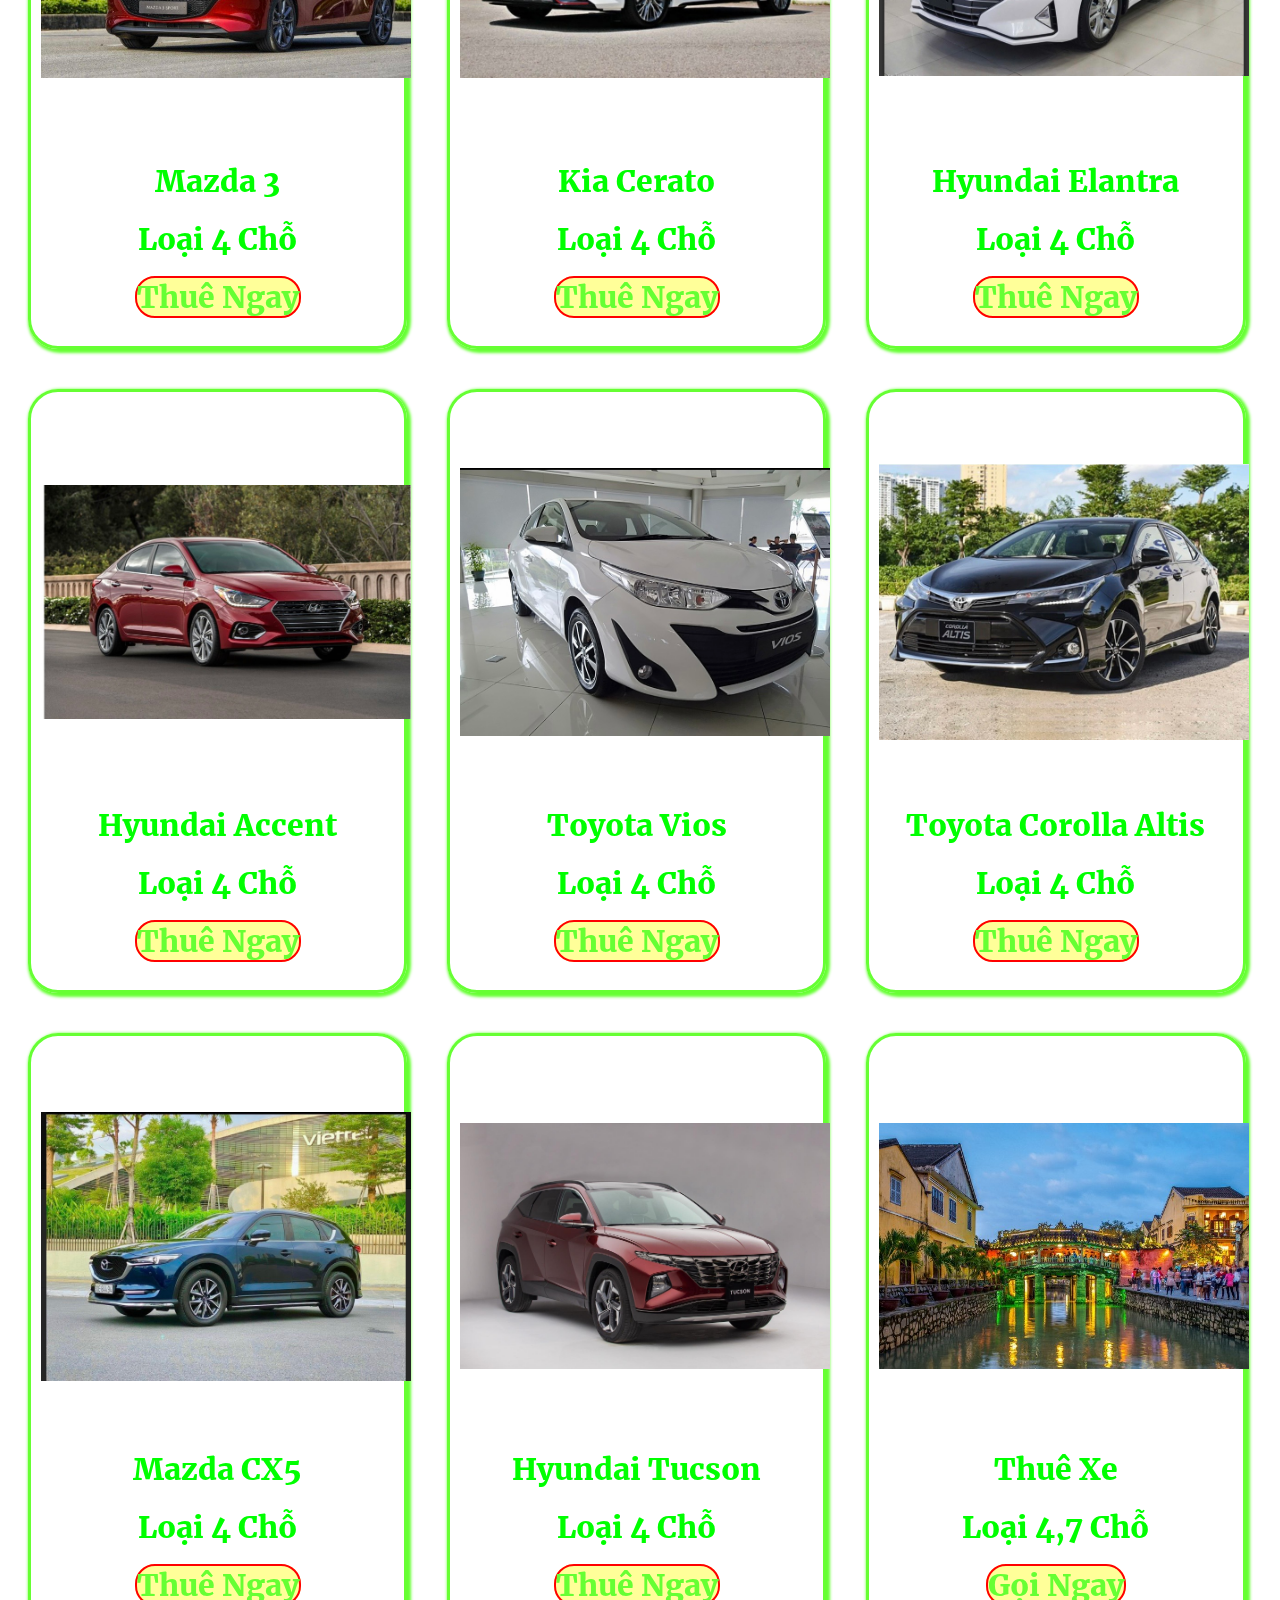
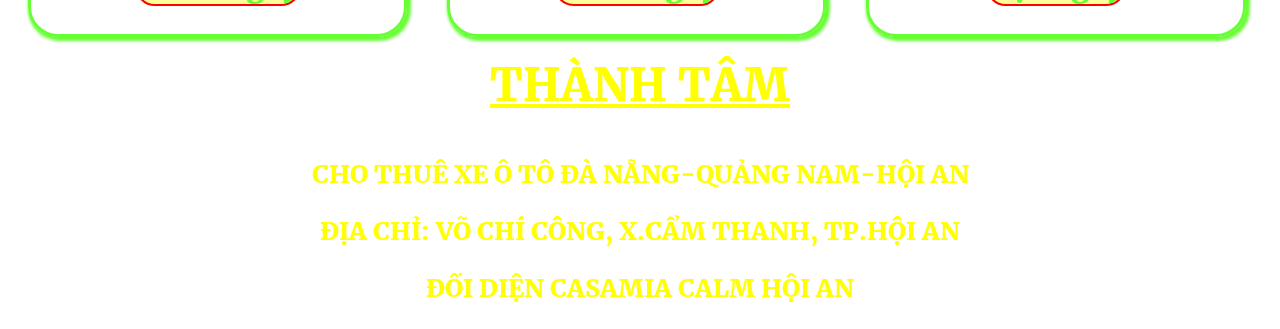
==== commit d4ffbfbb: "vipnew" ====
--- a/4cho.html
+++ b/4cho.html
@@ -114,7 +114,7 @@
 <img src="img/anhxe.jpg" alt="Ảnh" style="z-index: 10;">
 </div>
 <div id="lienhe">
-	<p style="font-size:23px ;text-align: center;color:#FF0000 ;text-shadow: 2px 2px 7px  #FF0000;"> SĐT:0935.809.107<br>Thành Tâm</p>
+	<p style="font-size:23px ;text-align: center;color:#FF0000 ;text-shadow: 2px 2px 7px  #FF0000;"> SĐT:0938.287.271<br>Thành Tâm</p>
 </div>
 <hr>
 <div id="tên"><span> <u>Xe 4 chỗ</u></span></div>
@@ -122,62 +122,62 @@
 	<div id="xe"><img src="img/hdcivic1tr.jpg">
 		<p id="noidung"> HonDa Civic</p>
 		<p id="noidung"> Loại 4 Chỗ</p>
-		<p id="noidung"><a href="tel:0935809107" style="text-decoration: none; border: 2px solid red;border-radius: 20px; color: #66FF33;background-color: #FFFF99;">Thuê Ngay</a></p>
+		<p id="noidung"><a href="tel:0938287271" style="text-decoration: none; border: 2px solid red;border-radius: 20px; color: #66FF33;background-color: #FFFF99;">Thuê Ngay</a></p>
 	</div>
 	<div id="xe"><img src="img/hdcity.jpg">
 		<p id="noidung"> HonDa CiTy</p>
 		<p id="noidung"> Loại 4 Chỗ</p>
-		<p id="noidung"><a href="tel:0935809107" style="text-decoration: none; border: 2px solid red;border-radius: 20px; color: #66FF33;background-color: #FFFF99;">Thuê Ngay</a></p>
+		<p id="noidung"><a href="tel:0938287271" style="text-decoration: none; border: 2px solid red;border-radius: 20px; color: #66FF33;background-color: #FFFF99;">Thuê Ngay</a></p>
 	</div>
 	<div id="xe"><img src="img/vin.jpg">
 		<p id="noidung"> VinFast</p>
 		<p id="noidung"> Loại 4 Chỗ</p>
-		<p id="noidung"><a href="tel:0935809107" style="text-decoration: none; border: 2px solid red;border-radius: 20px; color: #66FF33;background-color: #FFFF99;">Thuê Ngay</a></p>
+		<p id="noidung"><a href="tel:0938287271" style="text-decoration: none; border: 2px solid red;border-radius: 20px; color: #66FF33;background-color: #FFFF99;">Thuê Ngay</a></p>
 	</div>
 	<div id="xe"><img src="img/mdz.jpg">
 		<p id="noidung">  Mazda 3</p>
 		<p id="noidung"> Loại 4 Chỗ</p>
-		<p id="noidung"><a href="tel:0935809107" style="text-decoration: none; border: 2px solid red;border-radius: 20px; color: #66FF33;background-color: #FFFF99;">Thuê Ngay</a></p>
+		<p id="noidung"><a href="tel:0938287271" style="text-decoration: none; border: 2px solid red;border-radius: 20px; color: #66FF33;background-color: #FFFF99;">Thuê Ngay</a></p>
 	</div>
 	<div id="xe"><img src="img/kia.jpg">
 		<p id="noidung"> Kia Cerato </p>
 		<p id="noidung"> Loại 4 Chỗ</p>
-		<p id="noidung"><a href="tel:0935809107" style="text-decoration: none; border: 2px solid red;border-radius: 20px; color: #66FF33;background-color: #FFFF99;">Thuê Ngay</a></p>
+		<p id="noidung"><a href="tel:0938287271" style="text-decoration: none; border: 2px solid red;border-radius: 20px; color: #66FF33;background-color: #FFFF99;">Thuê Ngay</a></p>
 	</div>
 	<div id="xe"><img src="img/huyn.jpg">
 		<p id="noidung"> Hyundai Elantra </p>
 		<p id="noidung"> Loại 4 Chỗ</p>
-		<p id="noidung"><a href="tel:0935809107" style="text-decoration: none; border: 2px solid red;border-radius: 20px; color: #66FF33;background-color: #FFFF99;">Thuê Ngay</a></p>
+		<p id="noidung"><a href="tel:0938287271" style="text-decoration: none; border: 2px solid red;border-radius: 20px; color: #66FF33;background-color: #FFFF99;">Thuê Ngay</a></p>
 	</div>
 	<div id="xe"><img src="img/huyne.jpg">
 		<p id="noidung"> Hyundai Accent </p>
 		<p id="noidung"> Loại 4 Chỗ</p>
-		<p id="noidung"><a href="tel:0935809107" style="text-decoration: none; border: 2px solid red;border-radius: 20px; color: #66FF33;background-color: #FFFF99;">Thuê Ngay</a></p>
+		<p id="noidung"><a href="tel:0938287271" style="text-decoration: none; border: 2px solid red;border-radius: 20px; color: #66FF33;background-color: #FFFF99;">Thuê Ngay</a></p>
 	</div>
 	<div id="xe"><img src="img/to.jpg">
 		<p id="noidung"> Toyota Vios </p>
 		<p id="noidung"> Loại 4 Chỗ</p>
-		<p id="noidung"><a href="tel:0935809107" style="text-decoration: none; border: 2px solid red;border-radius: 20px; color: #66FF33;background-color: #FFFF99;">Thuê Ngay</a></p>
+		<p id="noidung"><a href="tel:0938287271" style="text-decoration: none; border: 2px solid red;border-radius: 20px; color: #66FF33;background-color: #FFFF99;">Thuê Ngay</a></p>
 	</div>
 	<div id="xe"><img src="img/toco.jpg">
 		<p id="noidung"> Toyota Corolla Altis </p>
 		<p id="noidung"> Loại 4 Chỗ</p>
-		<p id="noidung"><a href="tel:0935809107" style="text-decoration: none; border: 2px solid red;border-radius: 20px; color: #66FF33;background-color: #FFFF99;">Thuê Ngay</a></p>
+		<p id="noidung"><a href="tel:0938287271" style="text-decoration: none; border: 2px solid red;border-radius: 20px; color: #66FF33;background-color: #FFFF99;">Thuê Ngay</a></p>
 	</div>
 	<div id="xe"><img src="img/cx5.jpg">
 		<p id="noidung"> Mazda CX5</p>
 		<p id="noidung"> Loại 4 Chỗ</p>
-		<p id="noidung"><a href="tel:0935809107" style="text-decoration: none; border: 2px solid red;border-radius: 20px; color: #66FF33;background-color: #FFFF99;">Thuê Ngay</a></p>
+		<p id="noidung"><a href="tel:0938287271" style="text-decoration: none; border: 2px solid red;border-radius: 20px; color: #66FF33;background-color: #FFFF99;">Thuê Ngay</a></p>
 	</div>
 	<div id="xe"><img src="img/tucson.jpg">
 		<p id="noidung"> Hyundai Tucson</p>
 		<p id="noidung"> Loại 4 Chỗ</p>
-		<p id="noidung"><a href="tel:0935809107" style="text-decoration: none; border: 2px solid red;border-radius: 20px; color: #66FF33;background-color: #FFFF99;">Thuê Ngay</a></p>
+		<p id="noidung"><a href="tel:0938287271" style="text-decoration: none; border: 2px solid red;border-radius: 20px; color: #66FF33;background-color: #FFFF99;">Thuê Ngay</a></p>
 	</div>
 	<div id="xe"><img src="img/chuacau.jpg">
 		<p id="noidung"> Thuê Xe</p>
 		<p id="noidung"> Loại 4,7 Chỗ</p>
-		<p id="noidung"><a href="tel:0935809107" style="text-decoration: none; border: 2px solid red;border-radius: 20px; color: #66FF33;background-color: #FFFF99;">Gọi Ngay</a></p>
+		<p id="noidung"><a href="tel:0938287271" style="text-decoration: none; border: 2px solid red;border-radius: 20px; color: #66FF33;background-color: #FFFF99;">Gọi Ngay</a></p>
 	</div>
 	
 	<div id="cuoi">
